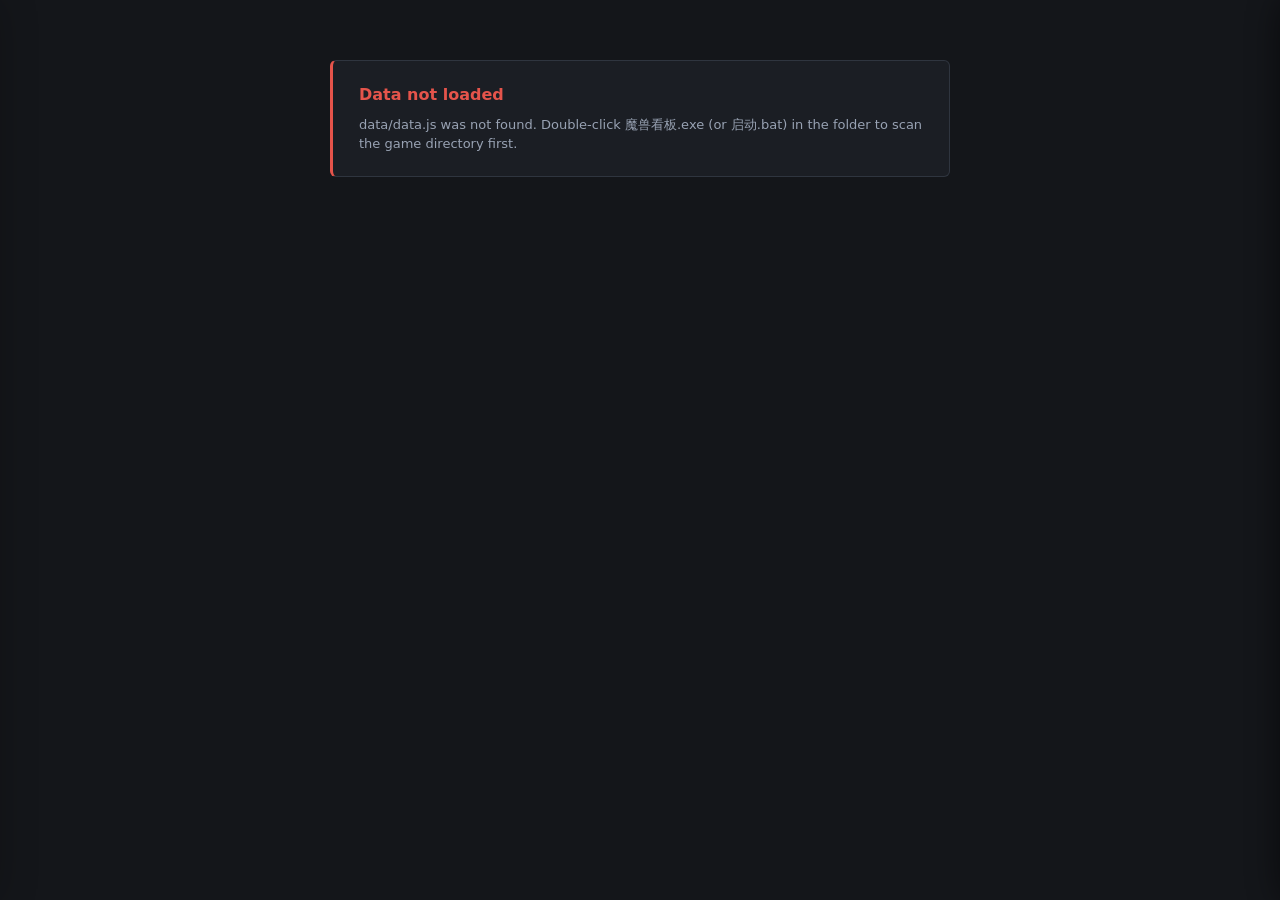
==== index.html @ d09961d4 "发布 v1.20.2：修复 1.18–1.19 无法应用内更新与更新数据报错 v1.20.0 起发布包根目录多了 README.en.md，v1.18.0–v1.19.0 的更新器按自己的 白名单解析" ====
<!DOCTYPE html>
<html lang="zh-CN">
<head>
<meta charset="utf-8">
<!--
  ============================================================================
  DO NOT convert these scripts to ES modules.

  This page runs from file://, where module scripts are fetched with CORS
  semantics against an opaque origin and are hard-blocked. `fetch`, XHR, Web
  Workers and Service Workers are blocked for the same reason. Classic
  <script src> is a no-CORS subresource load and is the only thing that works.

  Also: <meta charset="utf-8"> must stay the FIRST element in <head>. file://
  serves no Content-Type header, so a script with no charset is decoded using
  this document's encoding -- and on a zh-CN machine the fallback is GBK, which
  mojibakes every Chinese character in the data.
  ============================================================================
-->
<meta name="viewport" content="width=device-width, initial-scale=1">
<meta id="application-version" name="application-version" content="1.20.2">
<title>WowAltBoard</title>
<!-- Chromium uses the page favicon as the --app= window's own icon, which is
     what the taskbar button and the title bar show. Without one, that window
     falls back to a generic browser icon. -->
<link rel="icon" type="image/svg+xml" href="app/icon.svg">
<!-- The launcher opens this page with --app=, and a Chromium app window paints
     its title bar from theme-color. applyThemeColor() in render.js rewrites the
     value on every theme/skin change; this initial one matches the default dark
     skin so the title bar is right on the very first paint, before JS runs. -->
<meta name="theme-color" content="#1b1e24">
<link rel="stylesheet" href="app/style.css">
<link rel="stylesheet" href="app/dashboard.css">
</head>
<body data-theme="dark">

<div id="fatal" style="display:none">
  <h2 id="fatal-title"></h2>
  <p id="fatal-detail"></p>
</div>

<div id="app">

  <header>
    <div class="header-brand">
      <img class="brand-icon" src="app/icon.svg" alt="" width="34" height="34">
      <div class="brand-copy">
        <h1>魔兽多角色看板</h1>
        <div class="meta">
          <span>扫描于 <b id="scan-time">-</b></span>
          <span id="season-info"></span>
          <span id="version-info" class="meta-plain"></span>
        </div>
      </div>
    </div>
    <nav class="header-actions" aria-label="看板工具">

      <!-- Auto-refresh reloads the page; the launcher (魔兽看板.exe) watches
           the SavedVariables files and re-runs the scan, so a /reload in game
           shows up here on the next tick. -->
      <label class="switch" id="autorefresh-wrap" title="默认每 5 秒检查扫描结果，有新数据才刷新；打开详情或编辑设置时暂缓。游戏中请先 /reload，启动器需保持运行。">
        <input type="checkbox" id="autorefresh">
        <span>自动</span>
      </label>
      <button type="button" id="btn-refresh" title="桌面版：手动扫描游戏存档，成功后刷新看板。游戏中请先 /reload；F5 仅重新载入页面。">刷新</button>

      <div class="seg" id="theme-seg" role="group" aria-label="明暗">
        <button type="button" data-theme-value="dark">深色</button>
        <button type="button" data-theme-value="light">浅色</button>
      </div>

      <button type="button" id="btn-vault">备份箱</button>
      <button type="button" id="btn-trends">周趋势</button>
      <button type="button" id="btn-bis" title="各专精毕业装备与热门天赋（数据在包里，不用联网）">毕业装备</button>
      <!-- Excel is what nearly everyone wants; CSV and 打印 sat in the header
           costing two slots for the rare case. Split button: primary action stays
           one click, the other two move behind the caret. -->
      <span class="split" id="export-split">
        <button type="button" id="btn-xlsx" title="导出为 Excel 工作簿（.xlsx）">导出 Excel</button>
        <button type="button" id="btn-export-more" class="split-more" title="其它导出方式"
                aria-haspopup="menu" aria-expanded="false">▾</button>
        <div class="menu" id="export-menu" role="menu" hidden>
          <button type="button" id="btn-csv" role="menuitem">导出 CSV</button>
          <button type="button" id="btn-print" role="menuitem">打印 / PDF</button>
        </div>
      </span>
      <!-- Populated by AE.renderLayoutPicker(); stays hidden until at least one
           layout has been saved, so it costs nothing for people who never use it. -->
      <span class="pick" id="layout-pick-wrap" style="display:none">
        <select id="layout-pick" title="布局方案"></select>
      </span>
      <button type="button" id="btn-settings">设置</button>
    </nav>
  </header>

  <div id="warnings" style="display:none">
    <b>注意　</b><span id="warning-text"></span>
    <button type="button" id="warning-close" title="关闭提示">×</button>
  </div>

  <div id="update-banner" style="display:none">
    <b>更新　</b><span id="update-text"></span>
    <a id="update-link" target="_blank" rel="noopener noreferrer">打开发布页</a>
    <button type="button" id="update-close" title="关闭提示">×</button>
  </div>

  <section class="overview" aria-label="当前筛选概览">
    <div class="overview-intro"><span class="eyebrow">角色总览</span><h2>每个角色，进度尽在掌握</h2><p>以下统计跟随当前筛选 · 数据来自本地插件存档</p></div>
    <div class="overview-stat"><span>显示角色</span><strong id="overview-count">—</strong><small id="overview-total">当前筛选</small></div>
    <div class="overview-stat reward-stat"><span>宝库待领取</span><strong id="overview-rewards">—</strong><small>有奖励可领取的角色</small></div>
    <div class="overview-stat"><span>本周大秘境</span><strong id="overview-runs">—</strong><small>已完成次数合计</small></div>
    <div class="overview-stat"><span>最高大秘境评分</span><strong id="overview-rating">—</strong><small>当前显示角色的最高值</small></div>
  </section>

  <div class="board-toolbar">
    <div class="board-heading"><h2>角色看板</h2><span>横向对比 · 点击角色查看详情</span></div>
    <div class="board-filters">
      <label class="board-search"><span aria-hidden="true">⌕</span><input type="search" id="board-search" placeholder="搜索角色、服务器、职业或账号" aria-label="搜索角色、服务器、职业、公会或账号"><kbd aria-hidden="true">/</kbd></label>
    </div>
  </div>
  <div id="grid-wrap" tabindex="0" role="region" aria-label="角色数据表，可横向滚动查看更多列">
    <table id="grid"></table>
  </div>

  <!-- 筛选把角色全过滤光时的空态（updateVisibility 切换）。表头还在、表体全空
       的表格看不出是筛选空了还是坏了；footer 那行小字不够醒目。 -->
  <div id="empty-hint" style="display:none">
    <b>当前筛选下一个角色都没有显示</b>
    <span id="empty-hint-text"></span>
    <button type="button" id="empty-open-filter">打开筛选设置</button>
  </div>

  <footer>
    <span id="footer-info"></span>
    <span class="spacer"></span>
    <span>点击任意角色查看详情　·　点击表头排序</span>
  </footer>

</div>

<!-- One backdrop for every slide-over panel: it is what makes "click outside to
     close" work without hit-testing. -->
<div id="backdrop"></div>
<div id="toasts"></div>

<aside id="panel">
  <div class="panel-head">
    <h2>设置</h2>
    <span class="sub2"></span>
    <button type="button" id="panel-close">关闭</button>
  </div>
  <!-- Rendered by renderPanelTabs(); outside #panel-body because
       buildSettingsPanel() clears that on every rebuild. -->
  <div id="panel-tabs"></div>
  <div id="panel-body"></div>
</aside>

<aside id="drawer">
  <div class="panel-head">
    <h2 id="drawer-title"></h2>
    <span class="sub2" id="drawer-sub"></span>
    <button type="button" id="drawer-close">关闭</button>
  </div>
  <div id="drawer-body"></div>
</aside>

<aside id="trend">
  <div class="panel-head">
    <h2>周趋势</h2>
    <span class="pick">
      <select id="trend-metric">
        <option value="rating">大秘境评分</option>
        <option value="ilvl">装等</option>
        <option value="runs">本周完成本数</option>
        <option value="vault">宝库解锁</option>
        <option value="map">藏宝图</option>
        <option value="gold">金币</option>
      </select>
    </span>
    <button type="button" id="trend-close">关闭</button>
  </div>
  <div id="trend-body"></div>
</aside>

<aside id="vault">
  <div class="panel-head">
    <h2>备份箱</h2>
    <span class="sub2">插件导入 / 导出串</span>
    <button type="button" id="vault-close">关闭</button>
  </div>
  <div id="vault-body"></div>
</aside>

<aside id="bis">
  <div class="panel-head">
    <h2 id="bis-title">毕业装备</h2>
    <span class="sub2" id="bis-sub"></span>
    <button type="button" id="bis-close">关闭</button>
  </div>
  <div id="bis-body"></div>
</aside>

<!-- Capability probe: turns every browser assumption into a runtime fact. -->
<script>
window.__AE_PROBE = {};
window.__AE_PROBE.encoding = document.characterSet;
window.__AE_PROBE.storage = (function () {
  try {
    localStorage.setItem('__ae_probe', '1');
    localStorage.removeItem('__ae_probe');
    return true;
  } catch (e) { return false; }
})();
</script>

<!-- Generated data. Loaded before the app so a missing file is detectable. -->
<script src="data/data.js" charset="utf-8"></script>
<script src="data/settings.js" charset="utf-8"></script>
<script src="data/manifest.js" charset="utf-8"></script>
<!-- Optional: BagSync SavedVariables, the only source of profession data.
     Empty (or absent) when BagSync is not installed -- the 专业 columns then
     never get built. See tools/config.json -> readBagSync. -->
<script src="data/bagsync.js" charset="utf-8"></script>

<!-- Application, in dependency order. Classic scripts only. -->
<script src="app/version.js" charset="utf-8"></script>
<!-- 界面语言：引擎先加载，英文目录随后；两者都在任何渲染发生之前。
     目录文件只赋值 window.AE_I18N_EN，不依赖加载顺序以外的约定。 -->
<script src="app/i18n.js" charset="utf-8"></script>
<script src="app/i18n-en.js" charset="utf-8"></script>
<script src="app/lua-parser.js" charset="utf-8"></script>
<script src="app/toast.js" charset="utf-8"></script>
<script src="app/tip.js" charset="utf-8"></script>
<!-- 暴雪 DB2 的职业 / 专精中文名（2.2 KB，labels.js 依赖它，必须在前面）。
     由 tools/fetch-class-names.js 生成，是 13 个职业名和 54 个专精名的权威来源。 -->
<script src="app/class-names.js" charset="utf-8"></script>
<script src="app/labels.js" charset="utf-8"></script>
<script src="app/model.js" charset="utf-8"></script>
<script src="app/settings.js" charset="utf-8"></script>
<script src="app/columns.js" charset="utf-8"></script>
<script src="app/render.js" charset="utf-8"></script>
<script src="app/panel.js" charset="utf-8"></script>
<script src="app/drag.js" charset="utf-8"></script>
<script src="app/layouts.js" charset="utf-8"></script>
<script src="app/history.js" charset="utf-8"></script>
<script src="app/vault.js" charset="utf-8"></script>
<!-- app/bis-data.js 和 app/talent-data.js 不在这里：加起来 ~670 KB，只有点开
     「毕业装备」才按需加载（见 app/bis.js 的 loadDataFile）。 -->
<!-- 天赋串解码器。7 KB，随包同步加载 —— 它是 bis.js 天赋页的硬依赖，
     懒加载只会让天赋页多一次「先画错再换掉」。 -->
<script src="app/talent-decode.js" charset="utf-8"></script>
<script src="app/app-updates.js" charset="utf-8"></script>
<script src="app/bis.js" charset="utf-8"></script>
<script src="app/export.js" charset="utf-8"></script>
<script src="app/dashboard.js" charset="utf-8"></script>
<script src="app/main.js" charset="utf-8"></script>

</body>
</html>
---- app/style.css ----
/* WowAltBoard - app/style.css */

/* --font, --table-size, --ui-size, --accent and --bg are set at runtime from the
   settings (see applyAppearance in render.js), so a skin/font/size change is one
   style recalculation rather than a re-render. */
:root {
  --font: "Microsoft YaHei UI", "Microsoft YaHei", "PingFang SC", "Segoe UI", system-ui, sans-serif;
  --table-size: 12px;
  --ui-size: 13px;
}

:root {
  /* The <option> popup is drawn by the OS, not by this stylesheet. Without this
     it comes up white on a dark page, which is exactly what made the layout
     picker look pasted in from another program. */
  color-scheme: dark;
  --bg: #14161a;
  --bg2: #1b1e24;
  --bg3: #22262e;
  --line: #2f353f;
  --fg: #dfe4ec;
  --fg2: #98a2b3;
  --fg3: #6b7480;
  --accent: #4aa3ff;
  --good: #46c46d;
  --warn: #e5a13a;
  --bad: #e5544b;
  --todo: #8a94a6;
  --alliance: #6aa9ff;
  --horde: #e06666;
  --row-hover: #262b34;
  --reward: #2a3524;
  /* Mythic+ completed-key tiers: <10 / 10–11 / 12–15 / 16+. */
  --mplus-low: #58a6ff;
  --mplus-mid: #4fd1c5;
  --mplus-high: #b794f4;
  --mplus-peak: #f2c94c;
}

/* Skins tint the neutral surfaces; light/dark stays a separate axis, so four
   skins give eight looks. --bg and --accent come from JS. */
body[data-skin="jade"]   { --bg2: #141d19; --bg3: #1a2620; --line: #294036; --row-hover: #1f2f28; --reward: #22331f; }
body[data-skin="amber"]  { --bg2: #1f1a13; --bg3: #2a2318; --line: #423526; --row-hover: #2f2718; --reward: #2f2c17; }
body[data-skin="violet"] { --bg2: #1c1829; --bg3: #262038; --line: #3b3357; --row-hover: #2a2440; --reward: #262f22; }

body[data-theme="light"] {
  color-scheme: light;
  --bg: #f6f7f9;
  --bg2: #ffffff;
  --bg3: #eef0f4;
  --line: #d6dae1;
  --fg: #1d2430;
  --fg2: #5a6472;
  --fg3: #8b94a2;
  --accent: #1f6fd0;
  --good: #1f8b45;
  --warn: #a86a10;
  --bad: #c0392b;
  --todo: #7a838f;
  --alliance: #1f5fbf;
  --horde: #b03030;
  --row-hover: #e8ecf2;
  --reward: #eaf5e2;
  --mplus-low: #1565c0;
  --mplus-mid: #087f8c;
  --mplus-high: #7b3fb4;
  --mplus-peak: #9a6700;
}
body[data-theme="light"][data-skin="jade"]   { --bg2: #ffffff; --bg3: #eaf3ee; --line: #cddbd3; --row-hover: #e2efe8; }
body[data-theme="light"][data-skin="amber"]  { --bg2: #ffffff; --bg3: #f5efe4; --line: #ded2be; --row-hover: #f1e8d8; }
body[data-theme="light"][data-skin="violet"] { --bg2: #ffffff; --bg3: #f0ecf8; --line: #d6cdea; --row-hover: #e9e3f6; }

* { box-sizing: border-box; }

html, body {
  margin: 0;
  padding: 0;
  height: 100%;
  overflow: hidden;
  background: var(--bg);
  color: var(--fg);
  font: var(--ui-size)/1.45 var(--font);
}

/* Fill the viewport so the footer sits at the bottom and the table gets all the
   remaining space, instead of leaving a dead band under a short table. */
body { display: flex; flex-direction: column; }
#app { flex: 1; display: flex; flex-direction: column; min-height: 0; }

/* ------------------------------------------------------------------- chrome */

header {
  display: flex;
  align-items: center;
  /* **必须允许换行。** header 有 11 个可见项，自然宽约 1140px（存过布局方案后
     约 1320px）。body 是 overflow:hidden，所以不换行就既没有横向滚动条、也没有
     第二个入口 —— 1366×768 开 175% 缩放（→781 CSS px）时排在最后的「设置」会被
     推出视口右缘裁掉，而列显隐 / 筛选 / 外观 / 布局 / 数据源全在那个面板里。 */
  flex-wrap: wrap;
  row-gap: 6px;
  gap: 14px;
  padding: 8px 14px;
  background: var(--bg2);
  border-bottom: 1px solid var(--line);
  flex: none;
  z-index: 40;
}

header h1 {
  margin: 0;
  font-size: 15px;
  font-weight: 600;
  letter-spacing: .3px;
}

header .meta {
  color: var(--fg2);
  font-size: 12px;
  display: flex;
  gap: 12px;
}

header .spacer { flex: 1; }

button {
  background: var(--bg3);
  color: var(--fg);
  border: 1px solid var(--line);
  border-radius: 4px;
  padding: 5px 11px;
  cursor: pointer;
  font: inherit;
  font-size: 12px;
}
button:hover { border-color: var(--accent); color: var(--accent); }
button.mini { padding: 2px 8px; font-size: 11px; }
button.danger:hover { border-color: var(--bad); color: var(--bad); }

#warnings {
  padding: 6px 14px;
  background: color-mix(in srgb, var(--warn) 14%, var(--bg2));
  border-bottom: 1px solid var(--line);
  color: var(--warn);
  font-size: 12px;
  display: flex;
  align-items: center;
  gap: 4px;
}
#warnings #warning-text { flex: 1; }
#warning-close {
  background: transparent;
  border: 0;
  color: var(--warn);
  font-size: 17px;
  line-height: 1;
  padding: 0 6px;
  cursor: pointer;
}
#warning-close:hover { color: var(--fg); }

#version-info { color: var(--fg3); }

/* Same shape as the 注意 banner, tinted with the accent so an update reads as
   news rather than a problem. */
#update-banner {
  padding: 6px 14px;
  background: color-mix(in srgb, var(--accent) 13%, var(--bg2));
  border-bottom: 1px solid var(--line);
  color: var(--accent);
  font-size: 12px;
  display: flex;
  align-items: center;
  gap: 8px;
  flex: none;
}
#update-banner #update-text { flex: 1; }
#update-banner a {
  color: var(--accent);
  text-decoration: none;
  border: 1px solid var(--accent);
  border-radius: 3px;
  padding: 1px 8px;
}
#update-banner a:hover { background: var(--accent); color: #fff; }
#update-close {
  background: transparent;
  border: 0;
  color: var(--accent);
  font-size: 17px;
  line-height: 1;
  padding: 0 6px;
  cursor: pointer;
}
#update-close:hover { color: var(--fg); }

#fatal {
  margin: 60px auto;
  max-width: 620px;
  padding: 22px 26px;
  background: var(--bg2);
  border: 1px solid var(--line);
  border-left: 3px solid var(--bad);
  border-radius: 6px;
}
#fatal h2 { margin: 0 0 10px; font-size: 16px; color: var(--bad); }
#fatal p { margin: 0; color: var(--fg2); white-space: pre-wrap; }

/* -------------------------------------------------------------------- table */

#grid-wrap {
  overflow: auto;
  /* 60 columns plus sticky cells: without paint containment Chromium repaints
     the whole table on every horizontal scroll tick. */
  contain: paint;
  flex: 1;
  min-height: 0;
}

table#grid {
  border-collapse: separate;
  border-spacing: 0;
  table-layout: fixed;
  font-size: var(--table-size);
}

#grid th, #grid td {
  padding: 3px 6px;
  border-right: 1px solid var(--line);
  border-bottom: 1px solid var(--line);
  white-space: nowrap;
  overflow: hidden;
  text-overflow: ellipsis;
}

#grid thead th {
  position: sticky;
  background: var(--bg3);
  color: var(--fg2);
  font-weight: 600;
  cursor: pointer;
  user-select: none;
  z-index: 20;
}
#grid thead tr.group-band th {
  top: 0;
  z-index: 25;
  text-align: left;
  color: var(--fg);
  background: var(--bg2);
  cursor: default;
  font-size: 11px;
  letter-spacing: 1px;
  overflow: visible;
}
/* ---- settings tab strip -------------------------------------------------- */
#panel-tabs {
  display: flex;
  gap: 4px;
  padding: 8px 14px 0;
  border-bottom: 1px solid var(--line);
  background: var(--bg2);
  flex: none;
  flex-wrap: wrap;
}
#panel-tabs button.tab {
  border: 1px solid transparent;
  border-bottom: 0;
  border-radius: 4px 4px 0 0;
  background: transparent;
  color: var(--fg2);
  padding: 5px 10px;
  font-size: 12px;
  position: relative;
  top: 1px;
}
#panel-tabs button.tab:hover { color: var(--fg); background: var(--bg3); }
/* The active tab joins the content below it: same background as the body, and
   its bottom border is punched out by the panel's own border line. */
#panel-tabs button.tab.on {
  background: var(--bg2);
  color: var(--accent);
  border-color: var(--line);
  box-shadow: 0 1px 0 0 var(--bg2);
  font-weight: 600;
}

/* ---- saved layout rows (settings panel) ---------------------------------- */
.layout-row {
  display: flex;
  align-items: center;
  gap: 8px;
  padding: 3px 0;
  font-size: 12px;
}
.layout-row.on .layout-name { color: var(--accent); font-weight: 600; }
.layout-name { flex: 1; min-width: 0; overflow: hidden; text-overflow: ellipsis; white-space: nowrap; }
.layout-btns { display: flex; gap: 4px; flex: none; }
.layout-scope {
  flex: none;
  font-size: 10.5px;
  color: var(--fg3);
  border: 1px solid var(--line);
  border-radius: 3px;
  padding: 0 5px;
  white-space: nowrap;
}

/* The layout picker sits in among the header buttons, so it has to read as one
   of them. A stock <select> here looked like it came from a different program:
   OS chrome, OS arrow, OS colours. appearance:none strips all that, and the
   chevron is drawn with a border triangle on the wrapper -- no image, no data
   URI, and it inherits currentColor so it follows the hover state and both
   themes for free. */
.pick { position: relative; display: inline-flex; align-items: center; }
.pick > select {
  appearance: none;
  -webkit-appearance: none;
  background: var(--bg3);
  color: var(--fg);
  border: 1px solid var(--line);
  border-radius: 4px;
  padding: 5px 24px 5px 11px;
  font: inherit;
  font-size: 12px;
  cursor: pointer;
  max-width: 170px;
  text-overflow: ellipsis;
}
.pick > select:hover { border-color: var(--accent); color: var(--accent); }
.pick > select:focus-visible { outline: 1px solid var(--accent); outline-offset: 1px; }
.pick::after {
  content: '';
  position: absolute;
  right: 9px;
  width: 0;
  height: 0;
  border-left: 3.5px solid transparent;
  border-right: 3.5px solid transparent;
  border-top: 4px solid currentColor;
  color: var(--fg2);
  pointer-events: none;
}
.pick:hover::after { color: var(--accent); }

/* In a panel header the picker replaces the .sub2 spacer, so it has to do that
   job too -- otherwise 关闭 slides left to sit against it. align-self because
   .panel-head aligns on the baseline, which a styled <select> does not share. */
.panel-head .pick { margin-right: auto; align-self: center; }

/* ---- header drag-to-reorder (app/drag.js) --------------------------------
   grab rather than pointer on the band row: it has nothing to sort, so the only
   thing a press does there is move the group. The column row keeps pointer,
   because clicking it still sorts and that is the commoner action. */
#grid thead tr.group-band th[data-group] { cursor: grab; }
body.dragging-header, body.dragging-header #grid thead th { cursor: grabbing; }
body.dragging-header { user-select: none; }
#grid thead th.drag-src { opacity: .4; }
#grid thead th.drop-before { box-shadow: inset 3px 0 0 var(--accent); }
#grid thead th.drop-after { box-shadow: inset -3px 0 0 var(--accent); }

/* Sticky label so a very wide group (36 currency columns) still shows its name
   when scrolled horizontally. */
#grid thead tr.group-band th .band-label {
  position: sticky;
  left: 140px;
  display: inline-block;
  padding: 0 4px;
  background: var(--bg2);
}
#grid thead tr:nth-child(2) th { top: 24px; }

#grid thead th:hover { color: var(--accent); }
#grid thead th.sorted-asc  span::after { content: " ▲"; color: var(--accent); font-size: 9px; }
#grid thead th.sorted-desc span::after { content: " ▼"; color: var(--accent); font-size: 9px; }

/* Sticky first column so the character name stays visible across 60 columns. */
#grid th.sticky-col, #grid td.sticky-col {
  position: sticky;
  left: 0;
  z-index: 22;
  background: var(--bg2);
}
#grid thead th.sticky-col { z-index: 30; background: var(--bg3); }

#grid tbody tr:hover td { background: var(--row-hover); cursor: pointer; }
#grid tbody tr:hover td.sticky-col { background: var(--row-hover); }
#grid tbody tr.has-reward td.sticky-col { background: var(--reward); }

.char-name { font-weight: 600; }
td.empty { color: var(--fg3); }
td.num, .num { font-variant-numeric: tabular-nums; }
td.strong { font-weight: 700; color: var(--fg); }
td.good { color: var(--good); }
td.todo { color: var(--todo); }
td.full { color: var(--good); font-weight: 600; }
td.partial { color: var(--warn); }
/* Per-dungeon M+ cells keep difficulty color even when the run was overtime;
   the trailing minus and tooltip still carry the timing result. */
td.mp-level-low { color: var(--mplus-low); }
td.mp-level-mid { color: var(--mplus-mid); }
td.mp-level-high { color: var(--mplus-high); }
td.mp-level-peak { color: var(--mplus-peak); }
td.mp-level-low .sub, td.mp-level-mid .sub,
td.mp-level-high .sub, td.mp-level-peak .sub { color: currentColor; opacity: .78; }
td.overtime:not(.mp-level-low):not(.mp-level-mid):not(.mp-level-high):not(.mp-level-peak) {
  color: var(--bad);
}
td.stale { color: var(--fg3); }
td.alliance { color: var(--alliance); }
td.horde { color: var(--horde); }

.sub { color: var(--fg2); font-size: 10px; margin-left: 3px; }
.hint { color: var(--fg3); font-size: 10px; margin-left: 3px; }

.badge {
  display: inline-block;
  margin-left: 4px;
  padding: 0 4px;
  border-radius: 3px;
  font-size: 10px;
  line-height: 15px;
  vertical-align: middle;
}
.badge.warn { background: var(--warn); color: #1a1200; }
.badge.bad  { background: var(--bad);  color: #fff; }

/* vault: a segmented bar rather than dots -- reads as progress, scales with the
   cell, and each segment can show a partial fill. */
.vault-count { font-variant-numeric: tabular-nums; }
.vbar {
  display: inline-flex;
  gap: 2px;
  margin-left: 5px;
  vertical-align: middle;
  width: 30px;
}
.vseg {
  flex: 1;
  height: 8px;
  border-radius: 2px;
  background: var(--bg);
  border: 1px solid var(--line);
  position: relative;
  overflow: hidden;
}
.vseg.on { background: var(--good); border-color: var(--good); }
.vseg.part { border-color: var(--warn); }
.vfill {
  position: absolute;
  left: 0; top: 0; bottom: 0;
  background: var(--warn);
  opacity: .55;
}

td.armor-0 { color: #c9d3e0; }  /* 板甲 */
td.armor-1 { color: #b58f5a; }  /* 锁甲 */
td.armor-2 { color: #c68b4e; }  /* 皮甲 */
td.armor-3 { color: #8fa8d8; }  /* 布甲 */

footer {
  padding: 6px 14px;
  border-top: 1px solid var(--line);
  background: var(--bg2);
  color: var(--fg2);
  font-size: 12px;
  display: flex;
  gap: 16px;
  flex: none;
}
footer .spacer { flex: 1; }

/* 筛选全空时的空态（render.js 的 updateVisibility 切换）。表头还占着、表体
   全空的表格看不出是筛选空了还是坏了，footer 那行小字又不醒目 —— 给一张
   居中的说明卡和一个直达筛选页签的按钮。 */
#empty-hint {
  flex: none;
  margin: 30px auto;
  max-width: 540px;
  padding: 18px 22px;
  border: 1px dashed var(--line);
  border-radius: 8px;
  background: var(--bg2);
  text-align: center;
}
#empty-hint b { display: block; margin-bottom: 6px; font-size: 14px; }
#empty-hint span { display: block; color: var(--fg2); font-size: 12.5px; margin-bottom: 12px; }

#warnings { flex: none; }

/* ---------------------------------------------------------- settings panel */

#backdrop {
  position: fixed;
  inset: 0;
  z-index: 55;
  background: rgba(0, 0, 0, .38);
  opacity: 0;
  pointer-events: none;
  transition: opacity .16s ease-out;
}
#backdrop.on { opacity: 1; pointer-events: auto; }

#panel, #drawer, #trend, #vault, #bis {
  position: fixed;
  top: 0;
  bottom: 0;
  width: 380px;
  background: var(--bg2);
  border-right: 1px solid var(--line);
  z-index: 60;
  display: flex;
  flex-direction: column;
  transition: transform .16s ease-out;
}
#panel { left: 0; transform: translateX(-101%); }
#panel.open { transform: none; }
#drawer, #trend, #vault, #bis {
  right: 0;
  left: auto;
  width: 560px;
  border-right: 0;
  border-left: 1px solid var(--line);
  transform: translateX(101%);
}
#trend { width: min(900px, 92vw); }
#vault { width: min(760px, 94vw); }
#drawer.open, #trend.open, #vault.open, #bis.open { transform: none; }

#trend-body { overflow: auto; padding: 10px 14px 40px; flex: 1; }
table.trend th:first-child, table.trend td:first-child {
  position: sticky;
  left: 0;
  background: var(--bg2);
}
.delta { margin-left: 5px; font-size: 10.5px; }
.delta.up { color: var(--good); }
.delta.down { color: var(--bad); }

.panel-head {
  display: flex;
  align-items: baseline;
  gap: 10px;
  padding: 10px 14px;
  border-bottom: 1px solid var(--line);
  background: var(--bg3);
}
.panel-head h2 { margin: 0; font-size: 14px; }
.panel-head .sub2 { color: var(--fg2); font-size: 12px; flex: 1; }

/* Every slide-over body scrolls. #vault-body was missing here, so the 备份箱
   content just overflowed the panel with no way to reach the bottom of it. */
#panel-body, #drawer-body, #vault-body {
  overflow-y: auto;
  padding: 10px 14px 40px;
  flex: 1;
}

details.sec { border-bottom: 1px solid var(--line); padding: 6px 0; }
details.sec > summary {
  cursor: pointer;
  font-weight: 600;
  padding: 4px 0;
  color: var(--fg);
  font-size: 12.5px;
}
details.sec[open] > summary { color: var(--accent); }

label.chk {
  display: flex;
  align-items: center;
  gap: 6px;
  padding: 2px 0;
  cursor: pointer;
  font-size: 12px;
}
label.chk input { margin: 0; }

label.field {
  display: flex;
  align-items: center;
  gap: 8px;
  padding: 3px 0;
  font-size: 12px;
}
/* 「列」页签顶上的找列输入框。 */
.col-filter input { flex: 1; }
label.field > span { color: var(--fg2); flex: 1; }
label.field input, label.field select, .field select {
  background: var(--bg);
  color: var(--fg);
  border: 1px solid var(--line);
  border-radius: 3px;
  padding: 3px 6px;
  font: inherit;
  font-size: 12px;
  width: 150px;
}
div.field { display: flex; align-items: center; gap: 8px; padding: 3px 0; font-size: 12px; }
div.field > span { color: var(--fg2); flex: 1; }

.row-buttons { display: flex; flex-wrap: wrap; gap: 6px; padding: 6px 0; }

p.note {
  color: var(--fg3);
  font-size: 11.5px;
  margin: 4px 0 8px;
  line-height: 1.5;
}

.source-row {
  border: 1px solid var(--line);
  border-radius: 4px;
  padding: 6px 8px;
  margin-bottom: 6px;
  background: var(--bg);
}
.source-head { display: flex; align-items: center; gap: 6px; }
.source-head input.alias { flex: 1; }
.source-meta {
  display: flex;
  gap: 10px;
  color: var(--fg2);
  font-size: 11px;
  margin-top: 3px;
}
.source-flags { margin-top: 4px; }
.source-path {
  color: var(--fg3);
  font-size: 10px;
  margin-top: 3px;
  overflow: hidden;
  text-overflow: ellipsis;
  direction: rtl;
  text-align: left;
}

.col-group { margin-bottom: 6px; }
.col-group-head {
  display: flex;
  align-items: center;
  gap: 8px;
}
.col-group-head > label.chk { font-weight: 600; flex: 1; }
.col-group-btns { display: flex; gap: 4px; }
.col-list {
  padding-left: 20px;
  display: grid;
  grid-template-columns: 1fr 1fr;
  gap: 0 8px;
}

/* -------------------------------------------------------------- drawer body */

dl.kv {
  display: grid;
  grid-template-columns: 110px 1fr;
  gap: 2px 10px;
  margin: 0 0 14px;
  font-size: 12px;
}
dl.kv dt { color: var(--fg2); }
dl.kv dd { margin: 0; }

#drawer-body h3, #trend-body h3 {
  margin: 16px 0 6px;
  font-size: 13px;
  color: var(--accent);
  border-bottom: 1px solid var(--line);
  padding-bottom: 3px;
}
#drawer-body h4 { margin: 8px 0 3px; font-size: 12px; color: var(--fg); }

table.mini-table {
  width: 100%;
  border-collapse: collapse;
  font-size: 11.5px;
  margin-bottom: 10px;
}
table.mini-table th, table.mini-table td {
  text-align: left;
  padding: 2px 6px;
  border-bottom: 1px solid var(--line);
}
table.mini-table th { color: var(--fg2); font-weight: 600; }
table.mini-table td.num { text-align: right; font-variant-numeric: tabular-nums; }
table.mini-table td.empty { color: var(--fg3); }
table.mini-table td.overtime { color: var(--bad); }

/* 周趋势：周标签（表头）和它下面的数值**同一套对齐**，都居中 —— 原来
   表头跟 mini-table 走左对齐、数值走右对齐，一列里上下不齐。首列角色名
   仍左对齐。用 #trend-body 前缀压过 mini-table 的 td.num 规则，只影响
   周趋势这一张表，角色详情抽屉里的 mini-table 不动。 */
#trend-body th, #trend-body td { text-align: center; }
#trend-body th:first-child, #trend-body td:first-child { text-align: left; }

.vault-block, .raid-block { margin-bottom: 8px; }
.vault-slot {
  font-size: 11.5px;
  color: var(--fg2);
  padding: 1px 0 1px 10px;
  border-left: 2px solid var(--line);
}
.vault-slot.on { color: var(--fg); border-left-color: var(--good); }

.boss-list { display: flex; flex-wrap: wrap; gap: 4px; }
.boss {
  font-size: 11px;
  padding: 1px 6px;
  border: 1px solid var(--line);
  border-radius: 3px;
  color: var(--fg3);
}
.boss.killed { color: var(--good); border-color: var(--good); }

.prey-block { margin-bottom: 8px; }
.prey-list { display: flex; flex-wrap: wrap; gap: 3px; }
.prey {
  font-size: 10.5px;
  padding: 1px 5px;
  border: 1px solid var(--line);
  border-radius: 3px;
  color: var(--fg3);
}
.prey.done { color: var(--good); border-color: var(--good); }

/* -------------------------------------------------------------------- print */

@media print {
  header button, #panel, #drawer, #trend, #vault, #bis,
  #warnings { display: none !important; }
  #grid-wrap { overflow: visible; max-height: none; contain: none; }
  #grid thead th { position: static; }
  #grid th.sticky-col, #grid td.sticky-col { position: static; }
  /* **height/overflow 也得放开。** 上面把 #grid-wrap 的 overflow/max-height/contain
     都重置了，说明本意是让表格跨页流；但 html,body 那条 `height:100%; overflow:hidden`
     在打印里照旧生效，分页媒体里 body 正好一页高，表格溢出后被裁掉 ——
     40 个小号的看板只印得出第一页装得下的十几行，纸上还没有任何「还有后续」的提示。 */
  html, body { background: #fff; color: #000; height: auto; overflow: visible; }
  #app { height: auto; overflow: visible; }
}

/* -------------------------------------------------------------- 备份箱 vault */

#vault-body h4 { margin: 12px 0 4px; font-size: 12px; color: var(--fg2); }

.vault-add {
  display: flex;
  flex-direction: column;
  gap: 5px;
  padding: 6px 0 10px;
}
.vault-add input, .vault-add textarea {
  background: var(--bg);
  color: var(--fg);
  border: 1px solid var(--line);
  border-radius: 3px;
  padding: 5px 7px;
  font: inherit;
  font-size: 12px;
  width: 100%;
}
.vault-add textarea { min-height: 64px; resize: vertical; }
.vault-add button { align-self: flex-start; }

.vault-row {
  border: 1px solid var(--line);
  border-radius: 4px;
  padding: 7px 9px;
  margin-bottom: 8px;
  background: var(--bg);
}
.vault-head { display: flex; align-items: baseline; gap: 8px; }
.vault-sub { color: var(--fg3); font-size: 11px; }
.vault-text {
  width: 100%;
  min-height: 68px;
  max-height: 220px;
  resize: vertical;
  margin-top: 5px;
  background: var(--bg2);
  color: var(--fg2);
  border: 1px solid var(--line);
  border-radius: 3px;
  padding: 5px 7px;
  /* Export strings are long unbroken base64; a monospace font makes them
     scannable and stops the row from reflowing oddly. */
  font-family: Consolas, "Cascadia Mono", monospace;
  font-size: 11px;
  white-space: pre;
  overflow: auto;
}
.vault-status { color: var(--fg3); font-size: 11px; align-self: center; }
.vault-status.ok { color: var(--good); }

/* external profile links */
a.ext {
  color: var(--accent);
  text-decoration: none;
  font-size: 11px;
  border: 1px solid var(--line);
  border-radius: 3px;
  padding: 0 5px;
}
a.ext:hover { border-color: var(--accent); background: var(--bg3); }

/* ------------------------------------------------------- header switches */

label.switch {
  display: inline-flex;
  align-items: center;
  gap: 5px;
  font-size: 12px;
  color: var(--fg2);
  cursor: pointer;
  user-select: none;
}
label.switch:hover { color: var(--fg); }
#autorefresh-wrap input { margin: 0; }

/* Segmented control: two named states in one pill. Same visual language as the
   buttons next to it, so it does not read as a third kind of widget. */
.seg {
  display: inline-flex;
  border: 1px solid var(--line);
  border-radius: 4px;
  overflow: hidden;
}
.seg button {
  border: 0;
  border-radius: 0;
  background: var(--bg2);
  color: var(--fg2);
  padding: 5px 10px;
  font-size: 12px;
}
.seg button + button { border-left: 1px solid var(--line); }
.seg button:hover { color: var(--fg); background: var(--bg3); }
.seg button.on {
  background: var(--accent);
  color: #fff;
}
body[data-theme="light"] .seg button.on { color: #fff; }

/* Split button: primary action plus a caret that opens the rarely-used siblings.
   Built from the same button styles as the rest of the header so it does not
   read as a different kind of control. */
.split { position: relative; display: inline-flex; }
.split > button { border-radius: 0; }
.split > button:first-child { border-top-left-radius: 4px; border-bottom-left-radius: 4px; }
.split > button.split-more {
  border-top-right-radius: 4px;
  border-bottom-right-radius: 4px;
  border-left: 0;
  padding-left: 6px;
  padding-right: 6px;
  font-size: 10px;
}
.split > button.split-more[aria-expanded="true"] { color: var(--accent); border-color: var(--accent); }

.menu {
  position: absolute;
  top: calc(100% + 4px);
  right: 0;
  z-index: 70;
  display: flex;
  flex-direction: column;
  min-width: 100%;
  padding: 3px;
  gap: 2px;
  background: var(--bg2);
  border: 1px solid var(--line);
  border-radius: 4px;
  box-shadow: 0 6px 18px rgba(0, 0, 0, .35);
}
.menu[hidden] { display: none; }
.menu > button {
  border: 0;
  background: transparent;
  text-align: left;
  white-space: nowrap;
  padding: 5px 10px;
}
.menu > button:hover { background: var(--bg3); color: var(--fg); }

/* ------------------------------------------------------------- scrollbars */

/* Themed to match the rest of the chrome. The default Windows scrollbar is a
   light grey slab that looks pasted on in dark mode, and the table's horizontal
   bar is the most visible one on the page. */
/* The standard properties are for browsers WITHOUT ::-webkit-scrollbar (Firefox).
   In Chromium, setting scrollbar-width or scrollbar-color switches the element to
   the standard rendering path and makes every ::-webkit-scrollbar rule below it
   inert -- measured: webkit alone gives the 18px asked for, webkit plus
   `scrollbar-width: thin` gives 10px. A global `*` rule was silently capping
   every scrollbar in the app. */
@supports not selector(::-webkit-scrollbar) {
  * {
    scrollbar-width: thin;
    scrollbar-color: var(--accent) transparent;
  }
}

/* Tinted with --accent so the bar belongs to the current skin instead of looking
   like the OS default grey slab. Custom properties and color-mix both resolve
   inside these pseudo-elements (verified by sampling rendered pixels), so no JS
   is needed to keep them in step with the theme. */
::-webkit-scrollbar { width: 12px; height: 12px; }
::-webkit-scrollbar-track { background: transparent; }
::-webkit-scrollbar-thumb {
  background: color-mix(in srgb, var(--accent) 34%, var(--line));
  border-radius: 6px;
  /* Inset so the thumb reads as a floating bar rather than filling the gutter. */
  border: 3px solid transparent;
  background-clip: padding-box;
  min-height: 28px;
}
::-webkit-scrollbar-thumb:hover {
  background: color-mix(in srgb, var(--accent) 70%, var(--line));
  background-clip: padding-box;
}
::-webkit-scrollbar-thumb:active {
  background: var(--accent);
  background-clip: padding-box;
}
::-webkit-scrollbar-corner { background: transparent; }

/* The table's horizontal bar is the one control the user actually drags across a
   60-column table, so it gets a taller track, a visible channel and a stronger
   thumb. 12px was thin enough to be fiddly to grab. */
#grid-wrap::-webkit-scrollbar { height: 18px; width: 14px; }
#grid-wrap::-webkit-scrollbar-track {
  background: color-mix(in srgb, var(--accent) 6%, var(--bg3));
  border-top: 1px solid var(--line);
}
#grid-wrap::-webkit-scrollbar-thumb {
  background: color-mix(in srgb, var(--accent) 52%, var(--bg3));
  background-clip: padding-box;
  border: 4px solid transparent;
  border-radius: 9px;
  min-width: 44px;
}
#grid-wrap::-webkit-scrollbar-thumb:hover {
  background: color-mix(in srgb, var(--accent) 80%, var(--bg3));
  background-clip: padding-box;
  /* Thinner inset on hover = visibly fatter thumb, so the grab target grows
     under the cursor. */
  border-width: 3px;
}
#grid-wrap::-webkit-scrollbar-thumb:active {
  background: var(--accent);
  background-clip: padding-box;
  border-width: 2px;
}

/* ------------------------------------------------------------------ toasts */

#toasts {
  position: fixed;
  right: 16px;
  /* Clear of the footer so a toast never sits on top of the row count. */
  bottom: 44px;
  z-index: 90;
  display: flex;
  flex-direction: column;
  gap: 8px;
  align-items: flex-end;
  pointer-events: none;
}
.toast {
  pointer-events: auto;
  min-width: 260px;
  max-width: 460px;
  background: var(--bg2);
  border: 1px solid var(--line);
  border-left: 3px solid var(--accent);
  border-radius: 5px;
  padding: 9px 12px;
  box-shadow: 0 6px 20px rgba(0, 0, 0, .35);
  font-size: 12px;
  color: var(--fg);
  opacity: 0;
  transform: translateY(6px);
  transition: opacity .16s ease-out, transform .16s ease-out;
}
.toast.in { opacity: 1; transform: none; }
.toast.good { border-left-color: var(--good); }
.toast.bad { border-left-color: var(--bad); }
.toast .t-title { font-weight: 600; }
.toast .t-body { color: var(--fg2); margin-top: 2px; word-break: break-all; }
.toast .t-actions { display: flex; gap: 6px; margin-top: 7px; }
.toast button { padding: 2px 8px; font-size: 11px; }

/* --------------------------------------------------------------- tooltips */

/* Replaces the native title="" bubble -- see app/tip.js for why. Fixed, not
   absolute: coordinates come straight from clientX/clientY, so a scrolled
   table does not need an offset correction. */
#tip {
  position: fixed;
  left: 0;
  top: 0;
  display: none;
  z-index: 95;
  max-width: 420px;
  padding: 6px 9px;
  border: 1px solid var(--line);
  border-left: 3px solid var(--accent);
  border-radius: 4px;
  background: var(--bg2);
  color: var(--fg);
  font-size: 12px;
  line-height: 1.5;
  /* Long single-line tips (a decoded URL) must wrap rather than run off-screen. */
  white-space: normal;
  overflow-wrap: anywhere;
  box-shadow: 0 6px 20px rgba(0, 0, 0, .45);
  /* The box must never eat the hover it is describing. */
  pointer-events: none;
  opacity: 0;
  transition: opacity .09s ease;
}
#tip.in { opacity: 1; }
#tip .tip-head {
  font-weight: 600;
  margin-bottom: 2px;
}
body[data-theme="light"] #tip { box-shadow: 0 6px 20px rgba(0, 0, 0, .18); }

.update-box {
  border: 1px solid var(--line);
  border-radius: 4px;
  padding: 7px 9px;
  margin: 6px 0;
  background: var(--bg);
  font-size: 12px;
}
.update-box .hint2 {
  color: var(--fg3);
  font-size: 11px;
  margin-top: 3px;
  word-break: break-all;
}

/* ---------------------------------------------------------------- 毕业装备面板

   这个面板比其它抽屉宽（纵向长方形，一列部位从上往下排），所以它自己一档宽度。 */
/* 面板宽度（第 20 轮按实测调）。
 *
 * 原来写死 min(680px, 96vw)。天赋页在那个宽度下高 2494 px —— 三棵天赋树宽度是
 * 370 / 518 / 518，.tree-cols 是 flex-wrap，680 的内容区一行只放得下一棵，
 * 于是竖着排成 2494。而 1920 的屏上面板右边空着一大片。
 *
 * 实测（同一个专精，量的是 #bis-body 的 scrollHeight）：
 *   面板 680  → 页高 2494（一行一棵）
 *   面板 922  → 页高 2449（1280 屏，勉强放两棵，几乎没省）
 *   面板 984  → 页高 2103（1366 屏，370 + 518 并排）
 *   面板 1160 → 页高 2086（1920 屏）
 * 三棵全并排要 ~1440 的内容区，做不到 —— 所以这里能拿到的就是「少滚一屏」，
 * 宽屏收益明显，1280 上基本没有。写清楚是免得下次有人以为还能再压。
 *
 * 上限 1160 而不是铺满：72vw 让角色表留一条在左边（对照角色那个下拉要用它），
 * 而且和这个项目里另外两个面板一个量级（#trend 900、#vault 760）。
 * 用 clamp 不用媒体查询：能放几棵树是个**连续**的关系，
 * 断点会在 1279/1280 之间造出一个「宽 1 px 版面全变」的台阶。 */
#bis { width: clamp(320px, 84vw, 1160px); }
/* contain: content —— 面板每次点击都整块重建，而里面有三棵天赋树（各 ~33 个
   绝对定位的节点）。没有它的话浏览器要把这一块的布局和绘制放在整页的上下文里算;
   有了它，重建的影响被关在这个盒子内。和 #grid-wrap 上那句 contain: paint 同一个
   道理（那边是 60 列的表格横向滚动）。 */
#bis-body {
  overflow-y: auto;
  padding: 10px 14px 40px;
  flex: 1;
  contain: content;
}

/* 所有横向选择组用相同间距；组间距离仍由各自布局决定。 */
#bis :is(.bis-tabs, .bis-row, .bis-bar .seg, .lo-kind, .lo-pick, .tree-pick, .tree-src) {
  display: flex;
  flex-wrap: wrap;
  align-items: center;
  gap: 4px;
}
#bis .bis-bar .seg {
  border: 0;
  border-radius: 0;
  overflow: visible; /* 不裁切键盘焦点环。 */
}
#bis-body .bis-tabs {
  border-bottom: 1px solid var(--line);
  padding-bottom: 0;
  margin: -4px 0 10px;
}
/* 轻页签：文字 + 底部选中线。与复制/更新等实体按钮区分，不再用描边盒子。 */
#bis .bis-choice {
  display: inline-flex;
  align-items: center;
  justify-content: center;
  gap: 6px;
  box-sizing: border-box;
  min-height: 30px;
  padding: 5px 10px;
  border: 0;
  border-radius: 0;
  background: transparent;
  color: var(--fg2);
  font: inherit;
  font-size: 12px;
  font-weight: 600;
  line-height: 20px;
  cursor: pointer;
  box-shadow: none;
}
#bis .bis-choice:hover {
  color: var(--fg);
  background: var(--row-hover);
}
#bis .bis-choice.on {
  color: var(--accent);
  background: color-mix(in srgb, var(--accent) 7%, transparent);
  box-shadow: inset 0 -2px 0 var(--accent);
}
#bis .bis-choice:focus-visible { outline: 2px solid var(--accent); outline-offset: 2px; }
/* 职业名直接用职业色；浅色底混入前景色，避免牧师等浅色字消失。 */
#bis .bis-choice.cls { color: color-mix(in srgb, var(--class-color) 65%, var(--fg)); }
body[data-theme="light"] #bis .bis-choice.cls {
  color: color-mix(in srgb, var(--class-color) 35%, var(--fg));
}
#bis .bis-choice.mrb { justify-content: flex-start; padding-block: 7px; }

/* ---- 职业 / 专精选择 */
.bis-pick { margin-bottom: 10px; }
.bis-row {
  display: flex;
  flex-wrap: wrap;
  gap: 4px;
  margin-bottom: 5px;
}

/* ---- 视角切换 + 对照角色 */
.bis-bar {
  display: flex;
  align-items: center;
  gap: 12px;
  flex-wrap: wrap;
  margin-bottom: 8px;
}
.bis-bar .pick { display: inline-flex; align-items: center; gap: 5px; }
.bis-bar .pick label { color: var(--fg2); font-size: 11.5px; }

/* ---- 专精概要 */
.bis-meta {
  display: flex;
  flex-wrap: wrap;
  gap: 4px 14px;
  padding: 7px 9px;
  margin-bottom: 8px;
  background: var(--bg);
  border: 1px solid var(--line);
  border-radius: 4px;
}
.bis-meta .mcell { display: inline-flex; align-items: baseline; gap: 5px; }
.bis-meta .mcell label { color: var(--fg2); font-size: 11px; }
.bis-meta .mcell b { font-size: 12.5px; }

/* ---- 属性目标条 */
.bis-stats { margin-bottom: 10px; }
.bis-bars { display: flex; flex-direction: column; gap: 3px; }
.bar-row { display: flex; align-items: center; gap: 7px; font-size: 11.5px; }
.bar-row label { width: 34px; color: var(--fg2); flex: none; }
.bar-row .track {
  display: block;
  flex: 1;
  height: 9px;
  background: var(--bg);
  border: 1px solid var(--line);
  border-radius: 5px;
  overflow: hidden;
  position: relative;
}
/* 条子本身是 span，不写 display 的话它是 inline —— inline 元素的 width /
 * height 一律不生效，条子就永远是 0×0，只剩一个空壳外框。
 * 外面那个 .track 侥幸有尺寸，是因为它在 flex 容器里被 flex:1 撑成了 flex item；
 * 里面这个 .fill 没有那个运气，所以必须自己声明。 */
.bar-row .track .fill { display: block; height: 100%; opacity: .75; }
.bar-row b { width: 46px; text-align: right; color: var(--fg2); flex: none; font-weight: 600; }

/* ---- 部位列表：角色栈（第 21 轮，用户定的「像魔兽世界角色栏一样排列」）

   原来是一列 16 个部位竖着排：实战分布视角 145~225 行、最深的一格 29 行，整页约
   8 屏，而面板宽 1160px 右边空着一大片 —— 信息很多但一眼看不到几条。
   现在照游戏角色栏摆：左列 6 格（头 颈 肩 背 胸 腕）+ 右列 8 格（手 腰 腿 脚
   戒1 戒2 饰1 饰2）+ 武器一行。左列短两格（这份数据没有衬衣 / 战袍），那块空地
   放「装等对比」和「属性」两块汇总，也就是游戏里角色模型的位置。

   每格两行：第一行「你身上那件 + 装等差距」，第二行「首选 / 最热那件 + 插槽 · 轨道」。
   完整分布还在 DOM 里（.slot-list），默认收起来，点格子头展开。 */
.bis-slots { display: flex; flex-direction: column; gap: 7px; }
.bis-slots.doll {
  display: grid;
  /* 两列等宽。1fr 1fr 而不是 auto：格子里名字长短差很多，auto 会让两列宽度
     跟着最长那个名字跳，左右就对不齐了。 */
  grid-template-columns: 1fr 1fr;
  gap: 8px;
  align-items: start;
}
.doll-col { display: flex; flex-direction: column; gap: 7px; min-width: 0; }
/* 武器那一行跨两列，并排放主手 / 副手 —— 和游戏里一样在最下面。 */
.doll-row.weapons {
  grid-column: 1 / -1;
  display: grid;
  grid-template-columns: 1fr 1fr;
  gap: 8px;
  min-width: 0;
}
/* 窄窗口（半屏、小笔记本）退回一列，否则两列各 150px，名字全省略号。 */
@media (max-width: 760px) {
  .bis-slots.doll, .doll-row.weapons { grid-template-columns: 1fr; }
}
/* 汇总块放在左列底下时，去掉它自己的外边距，跟格子对齐。 */
.doll-col .bis-sum { margin: 0; }

/* ---- 「下面的树画哪一套」那一排（第 21 轮）。
   和 .tree-pick（英雄树选择条）一个形状，免得同一页上两排按钮长得不一样。 */
.tree-src { display: flex; align-items: center; gap: 8px; margin: 10px 0 4px; flex-wrap: wrap; }
.tree-src .lb { font-size: 11px; color: var(--fg2); }
.tree-src .note { font-size: 11px; color: var(--warn); }

/* ---- 每格第二行：首选 / 最热那一件 */
.slot-top {
  display: flex;
  align-items: center;
  gap: 6px;
  padding: 5px 10px;
  font-size: 12px;
  min-width: 0;
}
.slot-top .star { color: var(--accent); flex: none; }
.slot-top .use { color: var(--fg2); flex: none; min-width: 34px; }
.slot-top b {
  font-weight: 600;
  overflow: hidden;
  text-overflow: ellipsis;
  white-space: nowrap;
  min-width: 0;
}
.slot-top .sub { color: var(--fg2); flex: none; }
/* 收起时仍保留清晰的游戏图标，完整条目用 36px，摘要用 24px。 */
.slot-top .icon.sm { width: 24px; height: 24px; flex: none; line-height: 0; }
.slot-top .icon.sm img { width: 24px; height: 24px; border-radius: 3px; display: block; }
.slot-top .tag { font-size: 10px; padding: 0 5px; border-radius: 8px; border: 1px solid var(--line); color: var(--fg2); flex: none; }

/* ---- 完整分布：默认收起来，点格子头展开。
   **行少的格子（.flat）不折**：maxroll 一格最多 4 行（首选 + 替代），折起来只会把
   替代项藏掉；rio 里的瘦格子（副手这类 2~5 行）同理。 */
.slot-list { display: none; border-top: 1px solid var(--line); }
.slot.open .slot-list, .slot.flat .slot-list { display: block; }
.slot.flat .slot-head { cursor: default; }
/* 展开时给格子一个标记，免得「点了没反应」的错觉（分布可能很长，要滚才看得到）。 */
.slot.open { box-shadow: 0 0 0 1px var(--accent) inset; }
.slot {
  border: 1px solid var(--line);
  border-radius: 6px;
  background: var(--bg);
  overflow: hidden;
}
/* 「我身上这件」挂在 slot-head 里的 span 上，不是 .slot 本身 —— 写成 .slot.mine
   是个永远匹配不上的死规则，已经改掉。 */
.slot-head .mine {
  margin-left: auto;
  font-size: 11px;
  color: var(--fg2);
  max-width: 46%;
  overflow: hidden;
  text-overflow: ellipsis;
  white-space: nowrap;
}
.slot-head .mine.ok { color: var(--good); }
.slot-head .mine.empty { color: var(--fg3); font-style: italic; }
.slot-head {
  display: flex;
  align-items: baseline;
  /* 点格子头展开 / 收起完整分布（第 21 轮）。换行是必需的：一格只有半个面板宽，
     而这一行有部位名 + 样本量 + 你身上那件 + 装等差距四样东西。 */
  cursor: pointer;
  flex-wrap: wrap;
  gap: 6px 8px;
  padding: 6px 10px;
  background: var(--bg3);
  border-bottom: 1px solid var(--line);
}
.slot-head b { font-size: 13px; font-weight: 600; }
.slot-head .sub { color: var(--fg2); font-size: 11px; }
.slot-head .tag {
  margin-left: auto;
  font-size: 10.5px;
  padding: 1px 6px;
  border-radius: 8px;
  border: 1px solid var(--line);
  color: var(--fg2);
}
.slot-head .tag.ok { color: var(--good); border-color: var(--good); }
.slot-head .tag.no { color: var(--warn); border-color: var(--warn); }
/* 覆盖率徽章紧跟在部位名后面，所以要去掉上面那条 margin-left: auto ——
   两个元素都写 auto 的话剩余空间会被平分，「我身上这件」就不再贴右了。 */
.slot-head .tag.cov { margin-left: 0; font-size: 10px; }

/* 装等差距徽章。跟在「我身上这件」后面，所以也不能吃 margin-left: auto。
   三种状态三个颜色：落后用警告色（这是要行动的信号），持平和领先用淡色 ——
   领先不是好消息也不是坏消息（款式不对，属性搭配可能不一样），不该染成绿色。 */
.slot-head .tag.gap { margin-left: 6px; font-size: 10px; }
.slot-head .tag.gap.behind { color: var(--warn); border-color: var(--warn); }
.slot-head .tag.gap.ahead { color: var(--fg2); }
.slot-head .tag.gap.even { color: var(--fg3); }

/* ---- 单件装备 */
.item {
  display: flex;
  align-items: center;
  gap: 8px;
  padding: 6px 10px;
  border-top: 1px solid var(--line);
}
.item:first-child { border-top: 0; }
.item.have { background: var(--reward); }
/* 使用率最高的那一件。左边一道竖线，不改底色 —— 底色留给 .have，
   两个同时命中时才看得出区别。 */
.item.top { box-shadow: inset 2px 0 0 var(--accent); }
.item.top .im > b { font-weight: 600; }
.item .icon {
  width: 36px;
  height: 36px;
  flex: none;
  border-radius: 3px;
  border: 1px solid var(--line);
  object-fit: cover;
}
/* 图标文件是 56×56，缩到 36 显示。图标本身是 <img>，外面那个 .icon 是 span，
   所以边框走外层、尺寸两层都要给，否则加载完成前会撑出一格空白。 */
.item .icon img {
  width: 100%;
  height: 100%;
  display: block;
  border-radius: 2px;
}
.chip img { vertical-align: -3px; margin-right: 3px; border-radius: 2px; }
/* 没有图标数据时的占位块：底色 = 来源分类色，中间一个字。
   作用域放在 .icon 上而不是 .item .icon：格子头那条摘要行的图标容器
   是 icon sm，图片加载失败同样要换成占位块。 */
.icon.ph {
  display: inline-flex;
  align-items: center;
  justify-content: center;
  font-size: 12px;
  font-weight: 600;
  color: #0f1319;
}
.item .im { flex: 1; min-width: 0; }
/* 名称实际是直接子元素 b，不是 .n；与使用率里的 .n 分开。 */
.item .im > b {
  display: block;
  font-size: 13px;
  line-height: 1.45;
  font-weight: 500;
  white-space: nowrap;
  overflow: hidden;
  text-overflow: ellipsis;
}
.item .im .sub2 { display: block; color: var(--fg2); font-size: 11px; }
/* 装等的来源在 maxroll 视角里有两种（GearInsight 实测最高 / raider.io 榜上均值）。
   均值那一档画成虚下划线：提示里写着它是什么，但界面上也该有个「这个数不一样」
   的记号，不然两种数混在一列里看着是同一种。 */
.item .im .sub2.iv-rio { border-bottom: 1px dashed var(--line); display: inline-block; }
.item .im .sub2.iv-none { color: var(--fg3); font-style: italic; }
.item .im .stats {
  display: inline-flex; flex-wrap: wrap; gap: 2px 6px;
  margin-left: 4px; color: var(--fg2); font-size: 11px;
}
.item .usage { flex: none; width: 92px; }
/* 同 .bar-row .track：这两个也是 span，不声明 display 就都是 0×0（实测）。 */
.item .usage .track {
  display: block;
  height: 6px;
  background: var(--bg3);
  border-radius: 3px;
  overflow: hidden;
}
.item .usage .track .fill { display: block; height: 100%; background: var(--accent); opacity: .7; }
.item .usage .n { display: block; font-size: 10.5px; color: var(--fg2); text-align: right; }
/* maxroll 视角：这一列放名次徽章而不是使用率条。宽度沿用 .usage 的 92px，
 * 所以三个视角切换时右侧那一列不会左右跳。 */
.item .usage.rank { display: flex; justify-content: flex-end; align-items: center; }
.item .tag.bis { color: var(--good, #4caf50); border-color: var(--good, #4caf50); }
.item .tag.alt { color: var(--fg3); }
/* 部位标题上的「首选 N ・替代 M」。跟 .tag.cov 同一族，但它不是百分比，
 * 所以不套 .no 那个「覆盖率太低」的警告色。 */
.slot-head .tag.cov.mr { color: var(--fg2); }
/* 来源徽章（团本 / 钥石 / 套装转换…）的底样式。
 *
 * 这条以前是**漏的**：只写了 .tag.use 和 .tag.trk，没写 .item .tag 本身。
 * .slot-head .tag 是另一个祖先，管不到这里，所以来源徽章的 border-width 是 0，
 * 而 bis.js 里 badge.style.borderColor = catColor(cat) 只设了颜色 ——
 * 等于给一条不存在的边框上色，徽章一直是裸文字。
 *
 * flex/white-space 也必须在这里：来源标签最长的是「奇点声望任务」6 个字，
 * 不写 flex: none 它会被压缩，不写 nowrap 它会折行把整行撑高。
 */
.item .tag {
  flex: none;
  font-size: 10px;
  padding: 1px 5px;
  border-radius: 8px;
  border: 1px solid var(--line);
  color: var(--fg2);
  white-space: nowrap;
}
/* 「使用」= 主动使用类饰品，和来源徽章一个外形，只是文字固定。 */
.item .tag.use { color: var(--fg2); }
/* 升级轨道（「英雄 6/6」）。故意比来源标签淡一档：它是补充信息，
   不该跟来源分类抢注意力。 */
.item .tag.trk { color: var(--fg3); }

/* ---- 宝石 / 附魔 / 消耗品 */
.bis-extras { margin-top: 12px; }
.ench-row { display: flex; align-items: baseline; gap: 8px; font-size: 11.5px; padding: 2px 0; }
.ench-row label { width: 48px; color: var(--fg2); flex: none; }
.ench-row .ench { flex: 1; }
.ench-row .n { color: var(--fg2); }

/* ---- 天赋页 */
.bis-warn {
  border: 1px solid var(--warn);
  border-radius: 4px;
  padding: 7px 9px;
  margin-bottom: 10px;
  background: var(--bg);
  font-size: 12px;
}
.bis-warn b { color: var(--warn); }
.bis-warn pre.fmt {
  margin: 6px 0 0;
  padding: 7px 8px;
  background: var(--bg3);
  border: 1px solid var(--line);
  border-radius: 3px;
  font-size: 10.5px;
  line-height: 1.45;
  overflow-x: auto;
  color: var(--fg2);
}
.bis-bstats { margin-bottom: 10px; }
.chips { display: flex; flex-wrap: wrap; gap: 4px; margin: 4px 0; }
.chip {
  display: inline-flex;
  align-items: baseline;
  gap: 5px;
  padding: 2px 7px;
  border: 1px solid var(--line);
  border-radius: 10px;
  background: var(--bg);
  font-size: 11px;
}
.chip .n { color: var(--fg2); }
table.bis-tbl { border-collapse: collapse; width: 100%; font-size: 11.5px; }
table.bis-tbl th, table.bis-tbl td {
  text-align: left;
  padding: 3px 7px;
  border-bottom: 1px solid var(--line);
}
table.bis-tbl th { color: var(--fg2); font-weight: 600; }
.bis-encs { margin-top: 10px; }
.bis-tree { margin-top: 10px; }

/* 天赋导入串。串是 base64，长 70~120 字符（实测中位数 102），所以用等宽字体、
   允许换行 —— 和备份箱那个 .vault-text 一个道理，只是这里的串短得多，
   不需要 pre + 横向滚动，折行看全比拖动更省事。 */
.bis-loadout {
  border: 1px solid var(--line);
  border-radius: 4px;
  padding: 7px 9px;
  margin-top: 10px;
  background: var(--bg);
}
/* maxroll 那一套自己的导入串块。外观和下面 raider.io 那块一样，但**是两个类** ——
   bis-loadout 被测试按「每次渲染恰好一个」数着，共用会让计数翻倍。 */
.mr-loadout {
  border: 1px solid var(--line);
  border-radius: 4px;
  padding: 7px 9px;
  margin-top: 10px;
  background: var(--bg);
}

.lo-head { display: flex; align-items: baseline; gap: 8px; flex-wrap: wrap; }
.lo-head .n { color: var(--fg3); font-size: 11px; }
/* 「和上面的方案不是同一套」。这一块（raider.io 的可导入串）就摆在 maxroll 那套
   树的正下方，不标一句的话读起来像是「上面那套的导入串」—— 而两者是两套不同的
   天赋。用警告色而不是灰色：这是要避免误解，不是补充说明。 */
.lo-head .lo-warn {
  font-size: 10px;
  padding: 0 5px;
  border: 1px solid var(--warn);
  border-radius: 3px;
  color: var(--warn);
  white-space: normal;
}

/* 团本 / 大秘境（第 20 轮）。和 .lo-pick 分开一个类，是因为它俩层级不同：
 * 先选哪一类数据，再在那一类里选第几串。挨着放但中间留一道分隔线，
 * 免得看成同一排七八个按钮。 */
.lo-kind {
  display: flex; flex-wrap: wrap; gap: 4px; margin: 6px 0 0;
  padding-bottom: 6px; border-bottom: 1px solid var(--line);
}
.lo-pick { display: flex; flex-wrap: wrap; gap: 4px; margin: 6px 0; }
/* maxroll 那块的串框。外观和 .lo-text 一样，但**是两个类** ——
   lo-text 被测试按「每次渲染恰好一个」数着。 */
.mr-text,
.lo-text {
  width: 100%;
  resize: vertical;
  margin-top: 2px;
  background: var(--bg2);
  color: var(--fg2);
  border: 1px solid var(--line);
  border-radius: 3px;
  padding: 5px 7px;
  font-family: Consolas, "Cascadia Mono", monospace;
  font-size: 11px;
  /* 串里没有空格，anywhere 才会在字符中间断行；normal 会让它整串溢出。 */
  overflow-wrap: anywhere;
  word-break: break-all;
}
.lo-act { display: flex; flex-wrap: wrap; align-items: center; gap: 8px; margin-top: 5px; }
/* 关闭的原串详情与复制同一行，展开后占满本块；不改变面板宽度。 */
.bis-loadout, .mr-loadout { display: grid; grid-template-columns: minmax(0, 1fr) auto; column-gap: 12px; }
:is(.bis-loadout, .mr-loadout) > :is(.lo-head, .lo-kind, .lo-pick) { grid-column: 1 / -1; }
:is(.bis-loadout, .mr-loadout) > .lo-details { align-self: center; }
:is(.bis-loadout, .mr-loadout) > .lo-details[open] { grid-column: 1 / -1; }
@media (max-width: 760px) {
  :is(.bis-loadout, .mr-loadout) > :is(.lo-act, .lo-details) { grid-column: 1 / -1; }
}
.lo-details { margin-top: 5px; color: var(--fg2); font-size: 11px; }
.lo-details > summary { cursor: pointer; padding: 3px 0; }
.lo-details > summary:focus-visible { outline: 2px solid var(--accent); }
.tree-current { display: flex; align-items: center; flex-wrap: wrap; gap: 8px 12px; margin: 8px 0; padding: 8px 0; border-bottom: 1px solid var(--line); }
.tree-current .tree-identity { flex: 1 1 260px; min-width: 0; }
.tree-current .tree-identity b { font-size: 12px; overflow-wrap: anywhere; }
.tree-current .note { display: block; margin: 2px 0 0; }
.bis-source-list { list-style: none; padding: 0; margin: 8px 0; }
.bis-source-list li { display: flex; flex-wrap: wrap; gap: 4px 12px; padding: 5px 0; border-bottom: 1px solid var(--line); font-size: 11px; }
.bis-source-list .source-name { min-width: 150px; }
.bis-source-list .source-status { color: var(--fg2); }
.bis-source-list .source-caution { color: var(--warn); }
#bis .iv-label { margin-left: 6px; color: var(--fg2); font-size: 10px; font-weight: normal; }

.lo-act .n { color: var(--fg3); font-size: 11px; }

/* 「maxroll 这套不给导入串」那句说明。
   这里一度是一块和 .bis-loadout 一样的串框（显示 + 复制）。量过版本号之后
   整块删了：maxroll 的串版本号是 130，游戏只认 2，粘进去必然被拒 ——
   留一句话指向下面 raider.io 那块能导入的串，比留一个按钮诚实。 */
.mr-nostr {
  margin: 10px 0 0;
  padding: 6px 9px;
  border-left: 2px solid var(--line);
  color: var(--fg3);
  font-size: 11px;
  line-height: 1.6;
}

/* maxroll 的方案列表。名字是页面上原样的英文长句（实测最长 62 字符，
   中位 34），横排小按钮会挤成两行半读不出来，所以竖排一行一套。 */
.mr-builds { display: flex; flex-direction: column; gap: 4px; margin: 8px 0; }
.mrb {
  display: flex; align-items: baseline; gap: 8px; flex-wrap: wrap;
  text-align: left;
  /* 长名称仍独占一行；颜色、边框、选中态由 .bis-choice 统一管理。 */
}
.mrb .nm { flex: 1 1 auto; overflow-wrap: anywhere; }
.mrb .mt { display: flex; gap: 6px; flex-wrap: wrap; flex: 0 0 auto; }
.mrb .mt em { font-style: normal; color: var(--fg3); font-size: 11px; }
.mrb .mt em.hero { color: var(--accent); }
/* 「通用 N 处」：同一条串在 maxroll 页面上挂在 N 个小节下面。比点数更弱一档。 */
.mrb .mt em.many { color: var(--fg3); opacity: .8; }

/* 场景标签（单体 / AOE / 顺劈 / 多目标）。**可选** —— 实测 167 套方案里只有
   51 套有，因为 maxroll 只有一部分专精按场景分天赋。
   四个场景四个颜色，不是为了好看：用户在列表里找的就是「哪套是 AOE 的」，
   靠颜色扫比读字快。单体用暖色（集中），AOE / 多目标用冷色（分散）。 */
.mrb .mt em.scen, .note-row em.scen {
  font-style: normal; font-size: 10px;
  padding: 0 4px; border-radius: 3px;
  border: 1px solid currentColor;
  margin-left: 4px;
}
em.scen.st { color: var(--warn); }
em.scen.aoe { color: var(--accent); }
em.scen.cleave { color: var(--good); }
em.scen.multi { color: var(--accent); opacity: .8; }

/* 出手顺序 / 各首领·副本说明。正文是**英文原文**（首领名和技能名长在句子里，
   本机没有官方中文译名，编一个会让人照着游戏里不存在的名字去找）。
   所以这两块按「引文」排版：左边一道线，正文行高松一档，读长英文句子才不累。 */
.mr-prio, .mr-boss { margin-top: 10px; }
.mr-prio summary .ttl, .mr-boss summary .ttl { font-weight: 600; }
.note-row {
  padding: 5px 0 5px 9px;
  border-left: 2px solid var(--line);
  margin: 5px 0;
}
.note-row b { display: block; font-size: 12px; color: var(--fg); }
.note-row p.en {
  margin: 2px 0 0;
  font-size: 11.5px;
  line-height: 1.65;
  color: var(--fg2);
}

/* 天赋树。节点是绝对定位的方块，坐标由 app/bis.js 按网格算好写进 style，
   这里只管长相。方块宽 62px 是量出来的：3447 个天赋名里 2322 个正好 4 个字，
   而缩成 2 个字会有 496 个重名（「强化」能指两个不同天赋），所以必须放全名。 */
.tree-pick { display: flex; flex-wrap: wrap; align-items: center; gap: 4px; margin: 6px 0; }
.tree-pick .lb { color: var(--fg2); font-size: 11px; margin-right: 2px; }

.tree-cols { display: flex; flex-wrap: wrap; gap: 14px; align-items: flex-start; }
.tree-grid { flex: 0 0 auto; }
.tree-grid-head {
  display: flex; align-items: baseline; gap: 6px;
  margin: 0 0 4px; font-size: 12px;
}
.tree-grid-head .n { color: var(--fg2); font-size: 11px; }

.tree-canvas {
  position: relative;
  background: var(--bg);
  border: 1px solid var(--line);
  border-radius: 4px;
}

/* 连线：一个高 2px 的条，绕左端旋转到两点之间的角度。 */
.tree-edge {
  position: absolute;
  height: 2px;
  background: var(--line);
  transform-origin: 0 50%;
  pointer-events: none;
}
.tree-edge.on { background: var(--accent); opacity: .55; }

/* 62×50：图标 24 + 名字 22 + 上下内边距 2 刚好放下。
   高度是 tools\run-tests.js 的几何断言**读这里**取的（NODE_BOX），
   不是它自己写死的 —— 改这一行会连带改掉那组断言的期望值。
   同时 app/bis.js 的 CELL_H 要跟着走，否则行距不够、方块会上下叠。 */
.tnode {
  position: absolute;
  width: 62px; height: 50px;
  box-sizing: border-box;
  padding: 1px 2px;
  display: flex; flex-direction: column; align-items: center; justify-content: center;
  background: var(--bg2);
  border: 1px solid var(--line);
  border-radius: 3px;
  color: var(--fg3);
  cursor: default;
  overflow: hidden;
}
/* 天赋图标。游戏里天赋是靠图标认的，纯文字的树跟游戏里对不上。 */
.tnode .ti {
  width: 24px; height: 24px;
  border-radius: 2px;
  display: block; flex: 0 0 auto;
  /* 没点的天赋压暗，和游戏里一致；点了的恢复原色。 */
  filter: grayscale(1) brightness(.7);
}
.tnode.on .ti { filter: none; }
.tnode .nm {
  font-size: 10px; line-height: 1.1;
  text-align: center;
  max-height: 22px; overflow: hidden;
  word-break: break-all;
}
/* 点数徽章挪到右下角。放在流里会把总高顶到 58px、超出 50px 的框。 */
.tnode .r {
  position: absolute; right: 2px; bottom: 0;
  font-size: 9px; color: var(--fg3); line-height: 1.1;
  background: var(--bg2); border-radius: 2px; padding: 0 1px;
}
.tnode.on {
  background: var(--bg3);
  border-color: var(--accent);
  color: var(--fg);
}
.tnode.on .r { color: var(--accent); }
/* 二选一的节点用虚线边，和「点了/没点」是两个维度，不能都用颜色表示。 */
.tnode.ch { border-style: dashed; }
.bis-sum { margin: 0 0 7px; font-size: 12px; }
.bis-sum.gap-sum { color: var(--fg2); }
.bis-sum.gap-sum b { color: var(--fg); }
/* 汇总行里两边的平均装等。你的用中性色，推荐的用强调色 —— 一眼能看出
   「要往哪个数走」。不给「你」上警告色：落后本身不是错误状态。 */
.bis-sum.gap-sum b.iv-mine { color: var(--fg); }
.bis-sum.gap-sum b.iv-want { color: var(--accent); }
/* 「属性只有一边」那句说明。比装等汇总更弱一档：它是解释，不是读数。 */
.bis-sum.stat-note { color: var(--fg3); }
.bis-sum.stat-note b { color: var(--fg2); }
/* 差距徽章现在带两个装等（「289 → 331　差 42」），比原来宽，所以别再挤压它。 */
.slot-head .tag.gap { white-space: nowrap; }
.bis-sum .warn { color: var(--warn); font-weight: 600; }
.bis-foot { margin-top: 14px; color: var(--fg3); font-size: 11px; line-height: 1.6; }
/* 脚注下面那个「更新这些数据」入口（details，默认收起）。 */
.bis-upd { margin-top: 8px; }
.bis-upd .row-buttons { margin: 6px 0 2px; }

/* 树列分两行（第 20 轮）：英雄自己一行，职业 + 专精一行。
 * 见 app/bis.js 里 renderMrTree 那段注释 —— 让三棵一起 wrap 会排出
 * 「英雄 + 职业」一行、「专精」孤零零一行：两棵大小差一倍的凑一行，
 * 而同样大的那棵单独一行，看着像排版坏了。
 * 行间距用 margin 不用父级的 gap：.bis-tree 里还有别的东西（点数说明那一行），
 * 统一 gap 会把那些也顶开。 */
.tree-cols.main-row { margin-top: 14px; }

/* ---- 1.17.3 原布局上的显示优化：不改变面板宽度、装备栏顺序或天赋节点几何。 */
#bis button:focus-visible,
#bis [role="button"]:focus-visible,
#bis summary:focus-visible,
#bis select:focus-visible,
#bis textarea:focus-visible {
  outline: 2px solid var(--accent);
  outline-offset: 2px;
}
#bis .slot-head:focus-visible { outline-offset: -3px; }
#bis .slot-head[role="button"]::before {
  content: "";
  width: 5px; height: 5px;
  flex: none; align-self: center;
  border-right: 1.5px solid var(--fg2);
  border-bottom: 1.5px solid var(--fg2);
  transform: rotate(-45deg);
}
#bis .slot-head[aria-expanded="true"]::before { transform: rotate(45deg); }
#bis .slot-head[role="button"]:hover { background: var(--row-hover); }
#bis .item:not(.have):hover { background: var(--row-hover); }
#bis .item .icon {
  box-shadow: 0 1px 3px #0003;
  border-color: color-mix(in srgb, var(--fg2) 45%, var(--line));
}
/* 插槽与装等共用次行，避免名称独占一行后把每件装备撑成四行。 */
#bis .item .im > .tag.sock { float: right; margin-left: 4px; }
#bis .item .im .sub2 + .stats { margin-left: 0; }
#bis .item .im .sub2 { line-height: 1.5; font-variant-numeric: tabular-nums; }
#bis .item .usage { font-variant-numeric: tabular-nums; }
#bis .item .usage .n { margin-top: 3px; }
#bis .item .tag.bis { background: color-mix(in srgb, var(--good) 8%, var(--bg)); }
#bis .item .tag.alt { color: var(--fg2); }
#bis .bis-loadout, #bis .mr-loadout { border-radius: 6px; }
#bis .lo-head { line-height: 1.6; }
#bis .lo-head > b { font-size: 13px; }
#bis .lo-head .n, #bis .lo-act .n { color: var(--fg2); }
#bis .mr-text, #bis .lo-text { line-height: 1.5; }
#bis .mrb .mt em { color: var(--fg2); }
#bis .mrb .mt em.hero { color: var(--accent); }
#bis .mrb .mt em.scen.st { color: var(--warn); }
#bis .mrb .mt em.scen.aoe, #bis .mrb .mt em.scen.multi { color: var(--accent); }
#bis .mrb .mt em.scen.cleave { color: var(--good); }
#bis .tree-src { padding: 8px 0; border-top: 1px solid var(--line); }
#bis .tree-grid-head { padding: 4px 0; }
#bis .tree-canvas { border-radius: 6px; }
#bis .tnode { color: var(--fg2); }
#bis .tnode.on {
  color: var(--fg);
  background: color-mix(in srgb, var(--accent) 9%, var(--bg2));
  box-shadow: inset 0 0 0 1px color-mix(in srgb, var(--accent) 40%, transparent);
}
#bis .tnode:hover { border-color: var(--fg2); }
#bis .tnode.on:hover { border-color: var(--accent); }
#bis .tnode.on .r { background: var(--bg); font-weight: 600; }

/* Application updater stays within the existing settings width. */
.app-updates { padding: 12px 0; border-block: 1px solid var(--line); margin: 10px 0; }
.app-updates .update-auto { display:flex; align-items:center; gap:6px; margin-top:10px; font-size:12px; }
.app-updates .row-buttons { flex-wrap:wrap; }
---- app/dashboard.css ----
/* Dashboard polish. Screen-only so the existing multi-page print layout stays
   unchanged. Keep theme/skin and user font-size settings as the source of truth. */
.header-brand, .header-actions { display: flex; align-items: center; gap: 10px; }
.header-actions { flex-wrap: wrap; }
.brand-copy { min-width: 0; }
.brand-icon { flex: none; }

@media screen {
  #app { padding: 16px 18px 0; gap: 12px; min-width: 0; }
  header {
    padding: 0 0 2px;
    gap: 14px 24px;
    background: transparent;
    border: 0;
    justify-content: space-between;
  }
  .header-brand { gap: 12px; }
  .brand-icon {
    width: 40px; height: 40px; padding: 7px;
    background: var(--bg2);
    border: 1px solid var(--line);
    border-radius: 12px;
  }
  header h1 { font-size: 18px; letter-spacing: .5px; line-height: 1.5; }
  header .meta { flex-wrap: wrap; gap: 2px 12px; margin-top: 3px; font-size: 11px; }
  #version-info { color: var(--fg2); }
  .header-actions { gap: 8px; }
  .header-actions > button, .header-actions .split > button,
  .header-actions .seg > button { min-height: 32px; }
  button { border-radius: 7px; transition: background-color .15s, border-color .15s, color .15s; }
  button:hover { background: var(--row-hover); }
  button:disabled { cursor: not-allowed; opacity: .55; }
  :where(button, a, input, select, textarea, summary, [tabindex]):focus-visible {
    outline: 2px solid var(--accent); outline-offset: 3px;
  }
  #btn-settings {
    border-color: var(--accent);
    color: var(--accent);
    background: color-mix(in srgb, var(--accent) 12%, var(--bg2));
    font-weight: 600;
  }
  #btn-settings:hover { background: color-mix(in srgb, var(--accent) 22%, var(--bg2)); }
  #warnings, #update-banner { border: 1px solid var(--line); border-radius: 8px; padding: 9px 12px; flex: none; }
  #warning-text, #update-text { min-width: 0; overflow-wrap: anywhere; }
  #grid-wrap {
    background: var(--bg2);
    border: 1px solid var(--line);
    border-radius: 10px;
    box-shadow: 0 4px 20px rgb(0 0 0 / 8%);
    scrollbar-color: var(--fg3) var(--bg2);
    scrollbar-width: auto;
  }
  #grid-wrap:focus-visible { outline-offset: -3px; }
  #grid tbody td { padding: 6px 8px; font-variant-numeric: tabular-nums; }
  /* Do not change the band row's height: the second sticky header uses 24px. */
  #grid thead tr:nth-child(2) th { padding: 7px 8px; }
  #grid tbody tr:nth-child(even) td { background: color-mix(in srgb, var(--bg3) 38%, var(--bg2)); }
  #grid tbody tr:hover td { background: var(--row-hover); }
  #grid tbody tr.has-reward td.sticky-col { background: var(--reward); }
  #grid tbody tr.has-reward:hover td.sticky-col { background: var(--row-hover); }
  #grid th.sticky-col, #grid td.sticky-col { box-shadow: 3px 0 6px rgb(0 0 0 / 8%); }
  #grid thead th.sorted-asc, #grid thead th.sorted-desc {
    color: var(--accent);
    background: color-mix(in srgb, var(--accent) 10%, var(--bg3));
  }
  footer { padding: 0 2px 10px; border: 0; background: transparent; gap: 4px 16px; flex-wrap: wrap; font-size: 11px; }
  #empty-hint { border-radius: 10px; }
  .panel-head { padding: 16px; gap: 10px; flex-wrap: wrap; }
  .panel-head h2 { font-size: 17px; }
  .panel-head .sub2 { min-width: 0; overflow-wrap: anywhere; }
  #panel, #drawer, #trend, #vault, #bis { box-shadow: 0 0 40px rgb(0 0 0 / 24%); }
  #panel-tabs { gap: 6px; padding-top: 12px; }
  #panel-tabs button.tab { padding: 8px 12px; }
  #panel-body, #drawer-body, #vault-body { padding-top: 16px; }
}

@media screen and (max-width: 1100px) {
  #app { padding: 12px 12px 0; gap: 10px; }
  .header-actions { width: 100%; }
}
@media screen and (max-width: 600px) {
  #app { padding: 8px 8px 0; gap: 8px; }
  header { gap: 10px; }
  header h1 { font-size: 16px; }
  .brand-icon { width: 36px; height: 36px; }
  .header-actions { gap: 6px; }
  .header-actions > button { flex-grow: 1; }
  #warnings, #update-banner { flex-wrap: wrap; }
  #panel, #drawer, #trend, #vault, #bis { width: 100vw; max-width: 100vw; }
  .panel-head { padding: 12px; }
  footer .spacer { display: none; }
  footer > span:last-child { width: 100%; }
}
/* On short windows, let the page scroll rather than shrink the table to zero. */
@media screen and (max-height: 540px) {
  html, body { overflow: auto; height: auto; min-height: 100%; }
  #app { min-height: 100vh; }
  #grid-wrap { flex: none; height: 60vh; min-height: 180px; }
}
@media (prefers-reduced-motion: reduce) {
  button, #panel, #drawer, #trend, #vault, #bis { transition: none; }
}
@media print {
  .brand-icon { display: none; }
}

/* One quiet outer surface, with restrained inset surfaces instead of nested frames. */
@media screen {
  #app { padding: 0 22px; gap: 0; background: var(--bg); }
  header { padding: 17px 0 18px; border-bottom: 1px solid var(--line); }
  header h1 { font-size: 18px; font-weight: 650; }
  .header-brand { gap: 11px; }
  .brand-icon { border: 0; background: var(--bg3); border-radius: 11px; padding: 8px; }
  header .meta { color: var(--fg2); font-size: 11px; margin-top: 4px; }
  .header-actions { gap: 6px; }
  .header-actions > button { background: transparent; border-color: transparent; padding-inline: 10px; }
  .header-actions > button:hover { background: var(--bg3); border-color: var(--line); }
  #btn-bis { color: var(--accent); }
  #btn-settings { background: var(--bg3); border-color: var(--line); color: var(--fg); }
  #btn-settings:hover { color: var(--accent); }
  .seg, .split { border-radius: 7px; overflow: visible; }
  .seg button:first-child, .split > button:first-child { border-radius: 7px 0 0 7px; }
  .seg button:last-child, .split > button:nth-child(2) { border-radius: 0 7px 7px 0; }
  #warnings, #update-banner { margin-top: 12px; border: 0; border-radius: 6px; font-size: 11px; padding: 8px 11px; }
  .overview {
    display: grid; grid-template-columns: minmax(230px, 1.6fr) repeat(4, minmax(110px, 1fr));
    align-items: center; padding: 25px 0; gap: 16px; flex: none;
  }
  .overview-intro h2 { margin: 7px 0 5px; font-size: 19px; font-weight: 600; letter-spacing: .2px; }
  .overview-intro p { margin: 0; font-size: 11px; color: var(--fg2); }
  .eyebrow { color: var(--accent); font-size: 11px; font-weight: 600; letter-spacing: 2px; }
  .overview-stat { border-left: 1px solid var(--line); padding-left: 22px; min-width: 0; }
  .overview-stat > span { font-size: 12px; color: var(--fg2); display: block; }
  .overview-stat strong { display: block; font-size: 29px; line-height: 1.4; font-weight: 650; font-variant-numeric: tabular-nums; letter-spacing: -.8px; }
  .overview-stat small { color: var(--fg2); font-size: 10px; }
  .reward-stat strong { color: var(--good); }
  .board-toolbar { display: flex; flex-wrap: wrap; align-items: center; justify-content: space-between; gap: 10px; padding: 12px 14px; background: var(--bg2); border: 1px solid var(--line); border-bottom: 0; border-radius: 10px 10px 0 0; flex: none; }
  .board-heading { display: flex; align-items: baseline; gap: 12px; }
  .board-heading h2 { margin: 0; font-size: 13px; font-weight: 600; }
  .board-heading > span { color: var(--fg2); font-size: 11px; }
  .board-filters { display: flex; gap: 8px; align-items: center; min-width: 0; }
  .board-search { display: flex; align-items: center; gap: 8px; background: var(--bg); border: 1px solid var(--line); border-radius: 6px; padding: 0 10px; color: var(--fg2); }
  .board-search:focus-within { border-color: var(--accent); box-shadow: 0 0 0 2px color-mix(in srgb, var(--accent) 12%, transparent); }
  .board-search > span { font-size: 21px; line-height: 1; }
  .board-search input { color: var(--fg); background: transparent; border: 0; outline: none; font: inherit; font-size: 12px; padding: 7px 0; width: 225px; min-width: 0; }
  .board-search input::placeholder { color: var(--fg2); }
  .board-search kbd { border: 1px solid var(--line); border-radius: 3px; padding: 0 4px; font: 10px/1.4 inherit; }
  #grid-wrap { border-radius: 0 0 10px 10px; box-shadow: none; background: var(--bg2); }
  #grid tbody td { padding: 7px 9px; border-right-color: color-mix(in srgb, var(--line) 48%, transparent); border-bottom-color: color-mix(in srgb, var(--line) 65%, transparent); }
  #grid tbody tr:nth-child(even) td { background: color-mix(in srgb, var(--bg3) 25%, var(--bg2)); }
  #grid tbody tr:hover td { background: var(--row-hover); }
  #grid tbody tr.has-reward td.sticky-col { background: var(--reward); }
  #grid tbody tr.has-reward:hover td.sticky-col { background: var(--row-hover); }
  #grid tbody td.sticky-col { border-right-color: var(--line); }
  #grid thead tr:nth-child(2) th { font-size: var(--table-size); font-weight: 500; padding: 8px 9px; }
  #grid .char-name { font-weight: 600; }
  footer { padding: 10px 1px; }
  .panel-head { background: var(--bg); border-bottom: 1px solid var(--line); padding: 18px 20px; }
  #panel-body, #drawer-body, #vault-body { padding-inline: 20px; }
  #panel-tabs { padding-inline: 20px; background: var(--bg); }
  #panel-tabs button.tab { border-radius: 6px 6px 0 0; }
  #panel-tabs button.tab.on { border-top-color: var(--accent); }
}
@media screen and (max-width: 1200px) {
  .overview { grid-template-columns: repeat(4, 1fr); padding: 18px 0; }
  .overview-intro { display: none; }
  .overview-stat:first-of-type { border-left: 0; }
  .overview-stat { padding-left: 16px; }
}
@media screen and (max-width: 800px) {
  #app { padding-inline: 12px; }
  header { gap: 12px; padding-block: 12px; }
  .board-heading > span { display: none; }
  .board-toolbar { padding: 10px; }
  .board-search input { width: 190px; }
}
@media screen and (max-width: 600px) {
  #app { padding-inline: 8px; }
  .overview { gap: 12px 0; padding: 16px 0; grid-template-columns: repeat(2, 1fr); }
  .overview-stat { padding-left: 12px; }
  .overview-stat strong { font-size: 23px; }
  .overview-stat small { display: none; }
  .board-heading { width: 100%; }
  .board-filters { width: 100%; }
  .board-search { flex: 1; min-width: 0; }
  .board-search input { width: 100%; }
  .board-search kbd { display: none; }
  .header-actions > button { padding-inline: 8px; }
  #grid tbody td { padding-block: 6px; }
}
@media screen and (max-height: 740px) and (min-width: 601px) {
  .overview { padding: 12px 0; }
  .overview-stat strong { font-size: 23px; }
  .overview-stat small, .overview-intro p { display: none; }
}
@media screen and (max-height: 540px) {
  .overview { display: none; }
  .board-toolbar { margin-top: 12px; }
}
@media print {
  .overview, .board-toolbar { display: none !important; }
}

/* The native caption already carries the app identity; do not repeat it inside. */
@media screen {
  body[data-desktop="true"] .header-brand h1,
  body[data-desktop="true"] .header-brand .brand-icon { display: none; }
  body[data-desktop="true"] header { padding-block: 12px; }
  body[data-desktop="true"] header .meta { margin-top: 0; }
}
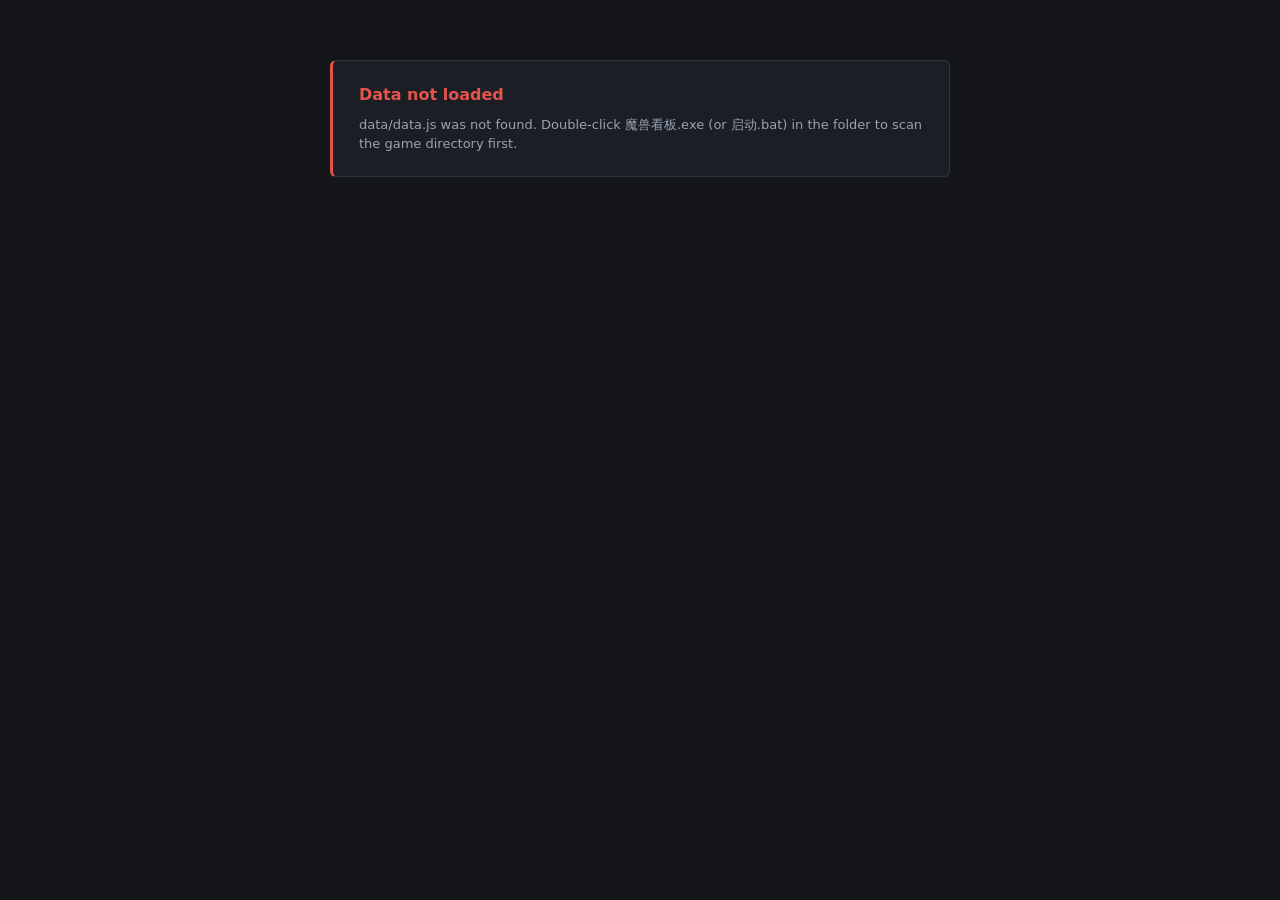
==== commit 575b073f: "发布 v1.22.0：看板界面改版 顶栏按钮统一成一种样式，平时不带底色，悬停才出现；按同步 / 明暗 / 工具 / 导出 / 设置分组，组间细线分隔。主要按钮带自绘线条图标（CSS 遮罩、内联 da" ====
--- a/index.html
+++ b/index.html
@@ -18,7 +18,7 @@
   ============================================================================
 -->
 <meta name="viewport" content="width=device-width, initial-scale=1">
-<meta id="application-version" name="application-version" content="1.20.2">
+<meta id="application-version" name="application-version" content="1.22.0">
 <title>WowAltBoard</title>
 <!-- Chromium uses the page favicon as the --app= window's own icon, which is
      what the taskbar button and the title bar show. Without one, that window
@@ -78,7 +78,7 @@
       <span class="split" id="export-split">
         <button type="button" id="btn-xlsx" title="导出为 Excel 工作簿（.xlsx）">导出 Excel</button>
         <button type="button" id="btn-export-more" class="split-more" title="其它导出方式"
-                aria-haspopup="menu" aria-expanded="false">▾</button>
+                aria-label="其它导出方式" aria-haspopup="menu" aria-expanded="false">▾</button>
         <div class="menu" id="export-menu" role="menu" hidden>
           <button type="button" id="btn-csv" role="menuitem">导出 CSV</button>
           <button type="button" id="btn-print" role="menuitem">打印 / PDF</button>
@@ -105,7 +105,6 @@
   </div>
 
   <section class="overview" aria-label="当前筛选概览">
-    <div class="overview-intro"><span class="eyebrow">角色总览</span><h2>每个角色，进度尽在掌握</h2><p>以下统计跟随当前筛选 · 数据来自本地插件存档</p></div>
     <div class="overview-stat"><span>显示角色</span><strong id="overview-count">—</strong><small id="overview-total">当前筛选</small></div>
     <div class="overview-stat reward-stat"><span>宝库待领取</span><strong id="overview-rewards">—</strong><small>有奖励可领取的角色</small></div>
     <div class="overview-stat"><span>本周大秘境</span><strong id="overview-runs">—</strong><small>已完成次数合计</small></div>
@@ -113,9 +112,9 @@
   </section>
 
   <div class="board-toolbar">
-    <div class="board-heading"><h2>角色看板</h2><span>横向对比 · 点击角色查看详情</span></div>
+    <div class="board-heading"><h2>角色看板</h2><span>点击角色查看详情 · 点击表头排序 · 拖动表头调整顺序</span></div>
     <div class="board-filters">
-      <label class="board-search"><span aria-hidden="true">⌕</span><input type="search" id="board-search" placeholder="搜索角色、服务器、职业或账号" aria-label="搜索角色、服务器、职业、公会或账号"><kbd aria-hidden="true">/</kbd></label>
+      <label class="board-search"><span class="board-search-icon" aria-hidden="true"></span><input type="search" id="board-search" placeholder="搜索角色、服务器、职业或账号" aria-label="搜索角色、服务器、职业、公会或账号"><kbd aria-hidden="true">/</kbd></label>
     </div>
   </div>
   <div id="grid-wrap" tabindex="0" role="region" aria-label="角色数据表，可横向滚动查看更多列">
@@ -130,10 +129,10 @@
     <button type="button" id="empty-open-filter">打开筛选设置</button>
   </div>
 
+  <!-- The how-to line moved up into the board heading; the footer is now just
+       the caption for the table above it. -->
   <footer>
     <span id="footer-info"></span>
-    <span class="spacer"></span>
-    <span>点击任意角色查看详情　·　点击表头排序</span>
   </footer>
 
 </div>
--- a/app/style.css
+++ b/app/style.css
@@ -66,9 +66,13 @@
   --mplus-high: #7b3fb4;
   --mplus-peak: #9a6700;
 }
-body[data-theme="light"][data-skin="jade"]   { --bg2: #ffffff; --bg3: #eaf3ee; --line: #cddbd3; --row-hover: #e2efe8; }
-body[data-theme="light"][data-skin="amber"]  { --bg2: #ffffff; --bg3: #f5efe4; --line: #ded2be; --row-hover: #f1e8d8; }
-body[data-theme="light"][data-skin="violet"] { --bg2: #ffffff; --bg3: #f0ecf8; --line: #d6cdea; --row-hover: #e9e3f6; }
+/* --bg and --accent too: body[data-theme="light"] above sets both on <body>,
+   which beats the per-skin values render.js puts on <html>, so every light skin
+   used to come out slate blue on slate grey. Accents are the skin hue darkened
+   to >= 4.5:1 against white; --bg is the skin's own light value (AE.SKINS). */
+body[data-theme="light"][data-skin="jade"]   { --bg: #f2f8f5; --accent: #127a55; --bg2: #ffffff; --bg3: #eaf3ee; --line: #cddbd3; --row-hover: #e2efe8; }
+body[data-theme="light"][data-skin="amber"]  { --bg: #faf6ef; --accent: #a35a00; --bg2: #ffffff; --bg3: #f5efe4; --line: #ded2be; --row-hover: #f1e8d8; }
+body[data-theme="light"][data-skin="violet"] { --bg: #f7f5fc; --accent: #6d3fd1; --bg2: #ffffff; --bg3: #f0ecf8; --line: #d6cdea; --row-hover: #e9e3f6; }
 
 * { box-sizing: border-box; }
 
@@ -1126,7 +1130,7 @@
 body[data-theme="light"] #bis .bis-choice.cls {
   color: color-mix(in srgb, var(--class-color) 35%, var(--fg));
 }
-#bis .bis-choice.mrb { justify-content: flex-start; padding-block: 7px; }
+#bis .bis-choice.simb { justify-content: flex-start; padding-block: 7px; }
 
 /* ---- 职业 / 专精选择 */
 .bis-pick { margin-bottom: 10px; }
@@ -1251,8 +1255,8 @@
 .slot-top .tag { font-size: 10px; padding: 0 5px; border-radius: 8px; border: 1px solid var(--line); color: var(--fg2); flex: none; }
 
 /* ---- 完整分布：默认收起来，点格子头展开。
-   **行少的格子（.flat）不折**：maxroll 一格最多 4 行（首选 + 替代），折起来只会把
-   替代项藏掉；rio 里的瘦格子（副手这类 2~5 行）同理。 */
+   **行少的格子（.flat）不折**：SimC 一格只有一行，折起来只会多点一下；
+   rio 里的瘦格子（副手这类 2~5 行）同理。 */
 .slot-list { display: none; border-top: 1px solid var(--line); }
 .slot.open .slot-list, .slot.flat .slot-list { display: block; }
 .slot.flat .slot-head { cursor: default; }
@@ -1367,10 +1371,10 @@
   text-overflow: ellipsis;
 }
 .item .im .sub2 { display: block; color: var(--fg2); font-size: 11px; }
-/* 装等的来源在 maxroll 视角里有两种（GearInsight 实测最高 / raider.io 榜上均值）。
-   均值那一档画成虚下划线：提示里写着它是什么，但界面上也该有个「这个数不一样」
-   的记号，不然两种数混在一列里看着是同一种。 */
-.item .im .sub2.iv-rio { border-bottom: 1px dashed var(--line); display: inline-block; }
+/* 装等的来源在模拟配装视角里有几种：配置写的（iv-sim）是主体，少数定不出的格子借本机实测
+   （iv-gi 顶尖玩家最高 / iv-rio 榜上均值）。借来的两档画成虚下划线：提示里写着它是什么，
+   但界面上也该有个「这个数不一样」的记号，不然几种数混在一列里看着是同一种。 */
+.item .im .sub2:is(.iv-rio, .iv-gi) { border-bottom: 1px dashed var(--line); display: inline-block; }
 .item .im .sub2.iv-none { color: var(--fg3); font-style: italic; }
 .item .im .stats {
   display: inline-flex; flex-wrap: wrap; gap: 2px 6px;
@@ -1387,14 +1391,20 @@
 }
 .item .usage .track .fill { display: block; height: 100%; background: var(--accent); opacity: .7; }
 .item .usage .n { display: block; font-size: 10.5px; color: var(--fg2); text-align: right; }
-/* maxroll 视角：这一列放名次徽章而不是使用率条。宽度沿用 .usage 的 92px，
- * 所以三个视角切换时右侧那一列不会左右跳。 */
-.item .usage.rank { display: flex; justify-content: flex-end; align-items: center; }
-.item .tag.bis { color: var(--good, #4caf50); border-color: var(--good, #4caf50); }
-.item .tag.alt { color: var(--fg3); }
-/* 部位标题上的「首选 N ・替代 M」。跟 .tag.cov 同一族，但它不是百分比，
+/* 模拟配装视角：这一列放「配置」徽章而不是使用率条。宽度沿用 .usage 的 92px，
+ * 所以切换视角时右侧那一列不会左右跳。 */
+.item .usage.sim { display: flex; justify-content: flex-end; align-items: center; }
+.item .tag.cfg { color: var(--good, #4caf50); border-color: var(--good, #4caf50); }
+/* 部位标题上的「SimC」。跟 .tag.cov 同一族，但它不是百分比，
  * 所以不套 .no 那个「覆盖率太低」的警告色。 */
-.slot-head .tag.cov.mr { color: var(--fg2); }
+.slot-head .tag.cov.sim { color: var(--fg2); }
+/* 配置在这一格上写的附魔 / 宝石 / 装饰 / 制造副属性，挂在物品名下面一行。 */
+.item .im .sim-cfg { display: flex; flex-wrap: wrap; gap: 3px 6px; margin-top: 2px; }
+.item .im .sim-cfg .chip { font-size: 10.5px; }
+.item .im .sim-cfg .chip b { font-weight: 500; }
+.item .im .sim-cfg .chip .n { margin-left: 3px; color: var(--fg3); }
+.item .im .sim-cfg .chip img { vertical-align: -3px; margin-right: 3px; border-radius: 2px; }
+.bis-bar .sim-pick { flex-wrap: wrap; }
 /* 来源徽章（团本 / 钥石 / 套装转换…）的底样式。
  *
  * 这条以前是**漏的**：只写了 .tag.use 和 .tag.trk，没写 .item .tag 本身。
@@ -1481,9 +1491,9 @@
   margin-top: 10px;
   background: var(--bg);
 }
-/* maxroll 那一套自己的导入串块。外观和下面 raider.io 那块一样，但**是两个类** ——
+/* SimC 那一份自己的导入串块。外观和上面 raider.io 那块一样，但**是两个类** ——
    bis-loadout 被测试按「每次渲染恰好一个」数着，共用会让计数翻倍。 */
-.mr-loadout {
+.sim-loadout {
   border: 1px solid var(--line);
   border-radius: 4px;
   padding: 7px 9px;
@@ -1493,8 +1503,8 @@
 
 .lo-head { display: flex; align-items: baseline; gap: 8px; flex-wrap: wrap; }
 .lo-head .n { color: var(--fg3); font-size: 11px; }
-/* 「和上面的方案不是同一套」。这一块（raider.io 的可导入串）就摆在 maxroll 那套
-   树的正下方，不标一句的话读起来像是「上面那套的导入串」—— 而两者是两套不同的
+/* 「和下面的配置不是同一套」。这一块（raider.io 的可导入串）就摆在 SimC 那份配置
+   的正上方，不标一句的话读起来像是「那份配置的导入串」—— 而两者是两套不同的
    天赋。用警告色而不是灰色：这是要避免误解，不是补充说明。 */
 .lo-head .lo-warn {
   font-size: 10px;
@@ -1513,9 +1523,9 @@
   padding-bottom: 6px; border-bottom: 1px solid var(--line);
 }
 .lo-pick { display: flex; flex-wrap: wrap; gap: 4px; margin: 6px 0; }
-/* maxroll 那块的串框。外观和 .lo-text 一样，但**是两个类** ——
+/* SimC 那块的串框。外观和 .lo-text 一样，但**是两个类** ——
    lo-text 被测试按「每次渲染恰好一个」数着。 */
-.mr-text,
+.sim-text,
 .lo-text {
   width: 100%;
   resize: vertical;
@@ -1533,12 +1543,12 @@
 }
 .lo-act { display: flex; flex-wrap: wrap; align-items: center; gap: 8px; margin-top: 5px; }
 /* 关闭的原串详情与复制同一行，展开后占满本块；不改变面板宽度。 */
-.bis-loadout, .mr-loadout { display: grid; grid-template-columns: minmax(0, 1fr) auto; column-gap: 12px; }
-:is(.bis-loadout, .mr-loadout) > :is(.lo-head, .lo-kind, .lo-pick) { grid-column: 1 / -1; }
-:is(.bis-loadout, .mr-loadout) > .lo-details { align-self: center; }
-:is(.bis-loadout, .mr-loadout) > .lo-details[open] { grid-column: 1 / -1; }
+.bis-loadout, .sim-loadout { display: grid; grid-template-columns: minmax(0, 1fr) auto; column-gap: 12px; }
+:is(.bis-loadout, .sim-loadout) > :is(.lo-head, .lo-kind, .lo-pick) { grid-column: 1 / -1; }
+:is(.bis-loadout, .sim-loadout) > .lo-details { align-self: center; }
+:is(.bis-loadout, .sim-loadout) > .lo-details[open] { grid-column: 1 / -1; }
 @media (max-width: 760px) {
-  :is(.bis-loadout, .mr-loadout) > :is(.lo-act, .lo-details) { grid-column: 1 / -1; }
+  :is(.bis-loadout, .sim-loadout) > :is(.lo-act, .lo-details) { grid-column: 1 / -1; }
 }
 .lo-details { margin-top: 5px; color: var(--fg2); font-size: 11px; }
 .lo-details > summary { cursor: pointer; padding: 3px 0; }
@@ -1552,70 +1562,24 @@
 .bis-source-list .source-name { min-width: 150px; }
 .bis-source-list .source-status { color: var(--fg2); }
 .bis-source-list .source-caution { color: var(--warn); }
+.bis-source-list .source-license { color: var(--fg3); }
 #bis .iv-label { margin-left: 6px; color: var(--fg2); font-size: 10px; font-weight: normal; }
 
 .lo-act .n { color: var(--fg3); font-size: 11px; }
 
-/* 「maxroll 这套不给导入串」那句说明。
-   这里一度是一块和 .bis-loadout 一样的串框（显示 + 复制）。量过版本号之后
-   整块删了：maxroll 的串版本号是 130，游戏只认 2，粘进去必然被拒 ——
-   留一句话指向下面 raider.io 那块能导入的串，比留一个按钮诚实。 */
-.mr-nostr {
-  margin: 10px 0 0;
-  padding: 6px 9px;
-  border-left: 2px solid var(--line);
-  color: var(--fg3);
-  font-size: 11px;
-  line-height: 1.6;
-}
-
-/* maxroll 的方案列表。名字是页面上原样的英文长句（实测最长 62 字符，
-   中位 34），横排小按钮会挤成两行半读不出来，所以竖排一行一套。 */
-.mr-builds { display: flex; flex-direction: column; gap: 4px; margin: 8px 0; }
-.mrb {
+/* SimC 的配置列表（一个专精按英雄天赋各一份）。竖排一行一份，和插件那条路的套路列表同一个形状。 */
+.sim-builds { display: flex; flex-direction: column; gap: 4px; margin: 8px 0; }
+.simb {
   display: flex; align-items: baseline; gap: 8px; flex-wrap: wrap;
   text-align: left;
-  /* 长名称仍独占一行；颜色、边框、选中态由 .bis-choice 统一管理。 */
-}
-.mrb .nm { flex: 1 1 auto; overflow-wrap: anywhere; }
-.mrb .mt { display: flex; gap: 6px; flex-wrap: wrap; flex: 0 0 auto; }
-.mrb .mt em { font-style: normal; color: var(--fg3); font-size: 11px; }
-.mrb .mt em.hero { color: var(--accent); }
-/* 「通用 N 处」：同一条串在 maxroll 页面上挂在 N 个小节下面。比点数更弱一档。 */
-.mrb .mt em.many { color: var(--fg3); opacity: .8; }
-
-/* 场景标签（单体 / AOE / 顺劈 / 多目标）。**可选** —— 实测 167 套方案里只有
-   51 套有，因为 maxroll 只有一部分专精按场景分天赋。
-   四个场景四个颜色，不是为了好看：用户在列表里找的就是「哪套是 AOE 的」，
-   靠颜色扫比读字快。单体用暖色（集中），AOE / 多目标用冷色（分散）。 */
-.mrb .mt em.scen, .note-row em.scen {
-  font-style: normal; font-size: 10px;
-  padding: 0 4px; border-radius: 3px;
-  border: 1px solid currentColor;
-  margin-left: 4px;
-}
-em.scen.st { color: var(--warn); }
-em.scen.aoe { color: var(--accent); }
-em.scen.cleave { color: var(--good); }
-em.scen.multi { color: var(--accent); opacity: .8; }
-
-/* 出手顺序 / 各首领·副本说明。正文是**英文原文**（首领名和技能名长在句子里，
-   本机没有官方中文译名，编一个会让人照着游戏里不存在的名字去找）。
-   所以这两块按「引文」排版：左边一道线，正文行高松一档，读长英文句子才不累。 */
-.mr-prio, .mr-boss { margin-top: 10px; }
-.mr-prio summary .ttl, .mr-boss summary .ttl { font-weight: 600; }
-.note-row {
-  padding: 5px 0 5px 9px;
-  border-left: 2px solid var(--line);
-  margin: 5px 0;
-}
-.note-row b { display: block; font-size: 12px; color: var(--fg); }
-.note-row p.en {
-  margin: 2px 0 0;
-  font-size: 11.5px;
-  line-height: 1.65;
-  color: var(--fg2);
-}
+  /* 颜色、边框、选中态由 .bis-choice 统一管理。 */
+}
+.simb .nm { flex: 1 1 auto; overflow-wrap: anywhere; }
+.simb .mt { display: flex; gap: 6px; flex-wrap: wrap; flex: 0 0 auto; }
+.simb .mt em { font-style: normal; color: var(--fg3); font-size: 11px; }
+.simb .mt em.hero { color: var(--accent); }
+/* 「少 N 点」：配置本身没点满，导进去会剩点数。用警告色 —— 这是要提醒的事。 */
+.simb .mt em.short { color: var(--warn); }
 
 /* 天赋树。节点是绝对定位的方块，坐标由 app/bis.js 按网格算好写进 style，
    这里只管长相。方块宽 62px 是量出来的：3447 个天赋名里 2322 个正好 4 个字，
@@ -1751,18 +1715,15 @@
 #bis .item .im .sub2 { line-height: 1.5; font-variant-numeric: tabular-nums; }
 #bis .item .usage { font-variant-numeric: tabular-nums; }
 #bis .item .usage .n { margin-top: 3px; }
-#bis .item .tag.bis { background: color-mix(in srgb, var(--good) 8%, var(--bg)); }
-#bis .item .tag.alt { color: var(--fg2); }
-#bis .bis-loadout, #bis .mr-loadout { border-radius: 6px; }
+#bis .item .tag.cfg { background: color-mix(in srgb, var(--good) 8%, var(--bg)); }
+#bis .bis-loadout, #bis .sim-loadout { border-radius: 6px; }
 #bis .lo-head { line-height: 1.6; }
 #bis .lo-head > b { font-size: 13px; }
 #bis .lo-head .n, #bis .lo-act .n { color: var(--fg2); }
-#bis .mr-text, #bis .lo-text { line-height: 1.5; }
-#bis .mrb .mt em { color: var(--fg2); }
-#bis .mrb .mt em.hero { color: var(--accent); }
-#bis .mrb .mt em.scen.st { color: var(--warn); }
-#bis .mrb .mt em.scen.aoe, #bis .mrb .mt em.scen.multi { color: var(--accent); }
-#bis .mrb .mt em.scen.cleave { color: var(--good); }
+#bis .sim-text, #bis .lo-text { line-height: 1.5; }
+#bis .simb .mt em { color: var(--fg2); }
+#bis .simb .mt em.hero { color: var(--accent); }
+#bis .simb .mt em.short { color: var(--warn); }
 #bis .tree-src { padding: 8px 0; border-top: 1px solid var(--line); }
 #bis .tree-grid-head { padding: 4px 0; }
 #bis .tree-canvas { border-radius: 6px; }
--- a/app/dashboard.css
+++ b/app/dashboard.css
@@ -1,210 +1,696 @@
-/* Dashboard polish. Screen-only so the existing multi-page print layout stays
-   unchanged. Keep theme/skin and user font-size settings as the source of truth. */
+/* Dashboard look. Screen-only, so the multi-page print layout in style.css stays
+   as it is. Theme, skin and the user's font size remain the source of truth:
+   everything here is derived from --bg/--bg2/--fg/--line/--accent, so all eight
+   skin x theme combinations follow without a second colour table.
+
+   Direction: one quiet surface. Header controls are text first and only take a
+   fill on hover; the summary is one strip, not four boxes; the table reads as a
+   few blocks (one per group) instead of a grid of boxed cells. Colour is kept
+   for things that mean something (class, key level, done / not done, a reward
+   to collect) and taken away from things that do not. */
 .header-brand, .header-actions { display: flex; align-items: center; gap: 10px; }
 .header-actions { flex-wrap: wrap; }
 .brand-copy { min-width: 0; }
 .brand-icon { flex: none; }
 
-@media screen {
-  #app { padding: 16px 18px 0; gap: 12px; min-width: 0; }
+/* ---------------------------------------------------------------- tokens */
+@media screen {
+  body {
+    --radius: 10px;
+    --radius-sm: 7px;
+    --control-h: 30px;
+    --hairline: color-mix(in srgb, var(--line) 62%, transparent);
+    --ghost-hover: color-mix(in srgb, var(--fg) 7%, transparent);
+    --ghost-active: color-mix(in srgb, var(--fg) 11%, transparent);
+    --sunken: color-mix(in srgb, var(--bg) 55%, var(--bg2));
+    --track: color-mix(in srgb, var(--fg) 7%, transparent);
+    --raised: color-mix(in srgb, var(--fg) 10%, var(--bg2));
+    --card-shadow: 0 1px 0 rgb(0 0 0 / 22%);
+    --pop-shadow: 0 12px 32px -8px rgb(0 0 0 / 55%), 0 0 0 1px rgb(0 0 0 / 16%);
+    --panel-shadow: -18px 0 48px -16px rgb(0 0 0 / 60%);
+    --ease-out: cubic-bezier(.22, .9, .3, 1);
+  }
+  body[data-theme="light"] {
+    --hairline: color-mix(in srgb, var(--line) 78%, transparent);
+    --ghost-hover: color-mix(in srgb, var(--fg) 6%, transparent);
+    --ghost-active: color-mix(in srgb, var(--fg) 10%, transparent);
+    --sunken: color-mix(in srgb, var(--bg) 70%, var(--bg2));
+    --track: color-mix(in srgb, var(--fg) 7%, transparent);
+    --raised: var(--bg2);
+    --card-shadow: 0 1px 2px rgb(16 24 40 / 5%);
+    --pop-shadow: 0 12px 32px -10px rgb(16 24 40 / 22%), 0 0 0 1px rgb(16 24 40 / 6%);
+    --panel-shadow: -18px 0 48px -18px rgb(16 24 40 / 22%);
+  }
+}
+
+/* Line icons, 24-unit grid, stroke 2, round caps. Used as masks so they take
+   currentColor and follow every theme and hover state. Inline data URIs: the
+   page runs from file:// and must never ask the network for anything. */
+@media screen {
+  :root {
+    --i-refresh: url("data:image/svg+xml,%3Csvg xmlns='http://www.w3.org/2000/svg' viewBox='0 0 24 24' fill='none' stroke='black' stroke-width='2' stroke-linecap='round' stroke-linejoin='round'%3E%3Cpath d='M20 12a8 8 0 1 1-2.34-5.66'/%3E%3Cpath d='M17.66 2.34v4h-4'/%3E%3C/svg%3E");
+    --i-vault: url("data:image/svg+xml,%3Csvg xmlns='http://www.w3.org/2000/svg' viewBox='0 0 24 24' fill='none' stroke='black' stroke-width='2' stroke-linecap='round' stroke-linejoin='round'%3E%3Crect x='3' y='4' width='18' height='5' rx='1.5'/%3E%3Cpath d='M5 9v9a2 2 0 0 0 2 2h10a2 2 0 0 0 2-2V9'/%3E%3Cpath d='M10 13h4'/%3E%3C/svg%3E");
+    --i-trend: url("data:image/svg+xml,%3Csvg xmlns='http://www.w3.org/2000/svg' viewBox='0 0 24 24' fill='none' stroke='black' stroke-width='2' stroke-linecap='round' stroke-linejoin='round'%3E%3Cpath d='M4 4v14a2 2 0 0 0 2 2h14'/%3E%3Cpath d='m8 15 3.5-4 3 2.5L19 8'/%3E%3C/svg%3E");
+    --i-gear: url("data:image/svg+xml,%3Csvg xmlns='http://www.w3.org/2000/svg' viewBox='0 0 24 24' fill='none' stroke='black' stroke-width='2' stroke-linecap='round' stroke-linejoin='round'%3E%3Cpath d='M12 3 5 6v5.5c0 4.2 2.9 7.6 7 9.5 4.1-1.9 7-5.3 7-9.5V6z'/%3E%3Cpath d='m9 12 2 2 4-4'/%3E%3C/svg%3E");
+    --i-export: url("data:image/svg+xml,%3Csvg xmlns='http://www.w3.org/2000/svg' viewBox='0 0 24 24' fill='none' stroke='black' stroke-width='2' stroke-linecap='round' stroke-linejoin='round'%3E%3Cpath d='M12 4v11'/%3E%3Cpath d='m7.5 10.5 4.5 4.5 4.5-4.5'/%3E%3Cpath d='M4 17v1a2 2 0 0 0 2 2h12a2 2 0 0 0 2-2v-1'/%3E%3C/svg%3E");
+    --i-settings: url("data:image/svg+xml,%3Csvg xmlns='http://www.w3.org/2000/svg' viewBox='0 0 24 24' fill='none' stroke='black' stroke-width='2' stroke-linecap='round' stroke-linejoin='round'%3E%3Cpath d='M4 7h9M17 7h3M4 17h3M11 17h9'/%3E%3Ccircle cx='15' cy='7' r='2'/%3E%3Ccircle cx='9' cy='17' r='2'/%3E%3C/svg%3E");
+    --i-layout: url("data:image/svg+xml,%3Csvg xmlns='http://www.w3.org/2000/svg' viewBox='0 0 24 24' fill='none' stroke='black' stroke-width='2' stroke-linecap='round' stroke-linejoin='round'%3E%3Crect x='3.5' y='4.5' width='17' height='15' rx='2'/%3E%3Cpath d='M9.5 4.5v15M14.5 4.5v15'/%3E%3C/svg%3E");
+    --i-search: url("data:image/svg+xml,%3Csvg xmlns='http://www.w3.org/2000/svg' viewBox='0 0 24 24' fill='none' stroke='black' stroke-width='2' stroke-linecap='round' stroke-linejoin='round'%3E%3Ccircle cx='11' cy='11' r='6.5'/%3E%3Cpath d='m16 16 4 4'/%3E%3C/svg%3E");
+    --i-close: url("data:image/svg+xml,%3Csvg xmlns='http://www.w3.org/2000/svg' viewBox='0 0 24 24' fill='none' stroke='black' stroke-width='2' stroke-linecap='round' stroke-linejoin='round'%3E%3Cpath d='M6 6l12 12M18 6 6 18'/%3E%3C/svg%3E");
+    --i-chevron: url("data:image/svg+xml,%3Csvg xmlns='http://www.w3.org/2000/svg' viewBox='0 0 24 24' fill='none' stroke='black' stroke-width='2.4' stroke-linecap='round' stroke-linejoin='round'%3E%3Cpath d='m6 9 6 6 6-6'/%3E%3C/svg%3E");
+    --i-warn: url("data:image/svg+xml,%3Csvg xmlns='http://www.w3.org/2000/svg' viewBox='0 0 24 24' fill='none' stroke='black' stroke-width='2' stroke-linecap='round' stroke-linejoin='round'%3E%3Cpath d='M10.3 4.6 2.9 17.5A2 2 0 0 0 4.6 20.5h14.8a2 2 0 0 0 1.7-3L13.7 4.6a2 2 0 0 0-3.4 0z'/%3E%3Cpath d='M12 10v4M12 17h.01'/%3E%3C/svg%3E");
+    --i-update: url("data:image/svg+xml,%3Csvg xmlns='http://www.w3.org/2000/svg' viewBox='0 0 24 24' fill='none' stroke='black' stroke-width='2' stroke-linecap='round' stroke-linejoin='round'%3E%3Ccircle cx='12' cy='12' r='9'/%3E%3Cpath d='M12 16V8M8.5 11.5 12 8l3.5 3.5'/%3E%3C/svg%3E");
+  }
+}
+
+/* ---------------------------------------------------------------- header */
+@media screen {
+  #app { padding: 0 24px; gap: 0; min-width: 0; background: var(--bg); }
   header {
-    padding: 0 0 2px;
-    gap: 14px 24px;
+    padding: 14px 0;
+    gap: 10px 24px;
     background: transparent;
     border: 0;
+    border-bottom: 1px solid var(--hairline);
     justify-content: space-between;
   }
   .header-brand { gap: 12px; }
-  .brand-icon {
-    width: 40px; height: 40px; padding: 7px;
+  /* The mark carries its own frame, so it needs no tile behind it. */
+  .brand-icon { width: 34px; height: 34px; padding: 0; border: 0; background: none; border-radius: 9px; }
+  header h1 { font-size: 16px; font-weight: 700; letter-spacing: .4px; line-height: 1.35; }
+  header .meta { flex-wrap: wrap; gap: 0; margin-top: 2px; color: var(--fg3); font-size: 11.5px; line-height: 1.5; }
+  header .meta > span:empty { display: none; }
+  /* A dot between the three facts instead of wide gaps: reads as one sentence. */
+  header .meta > span:not(:empty) ~ span:not(:empty)::before { content: "·"; margin: 0 7px; color: var(--fg3); opacity: .7; }
+  header .meta > span:first-child { color: var(--fg2); }
+  header .meta b { color: var(--fg); font-weight: 600; font-variant-numeric: tabular-nums; }
+  #version-info { color: var(--fg3); }
+
+  /* Every button in the app: quieter edges, a fill on hover instead of the old
+     accent-coloured text, and a short transition. Metrics (padding, font size,
+     border width) are style.css's, so nothing that measures a panel moves. */
+  button {
+    border-radius: 6px;
+    border-color: var(--hairline);
+    transition: background-color .15s, border-color .15s, color .15s, box-shadow .15s;
+  }
+  button:hover { border-color: color-mix(in srgb, var(--fg) 22%, var(--line)); color: var(--fg); background: color-mix(in srgb, var(--fg) 5%, var(--bg3)); }
+  button:active { background: color-mix(in srgb, var(--fg) 9%, var(--bg3)); }
+  button.danger:hover { border-color: var(--bad); color: var(--bad); background: color-mix(in srgb, var(--bad) 8%, var(--bg3)); }
+  button:disabled { cursor: not-allowed; opacity: .5; }
+  :where(button, a, input, select, textarea, summary, [tabindex]):focus-visible {
+    outline: 2px solid color-mix(in srgb, var(--accent) 80%, transparent); outline-offset: 2px;
+  }
+}
+
+/* Header controls: one family. Text first, no box until hover. The old row
+   mixed a bare checkbox, filled pills and bordered boxes -- four widgets for one
+   job. Groups (sync | look | tools | output | settings) get a hairline divider. */
+@media screen {
+  .header-actions { gap: 2px; }
+  .header-actions > button,
+  .header-actions .split > button,
+  .header-actions .pick > select {
+    position: relative;
+    display: inline-flex;
+    align-items: center;
+    gap: 6px;
+    height: var(--control-h);
+    padding: 0 9px;
+    border: 0;
+    border-radius: var(--radius-sm);
+    background: transparent;
+    color: var(--fg2);
+    font-size: 12px;
+    line-height: 1;
+    white-space: nowrap;
+  }
+  .header-actions > button:hover,
+  .header-actions .split > button:hover,
+  .header-actions .pick > select:hover { background: var(--ghost-hover); color: var(--fg); }
+  .header-actions > button:active,
+  .header-actions .split > button:active { background: var(--ghost-active); }
+  #theme-seg, #btn-vault, #export-split, #btn-settings { margin-left: 13px; }
+  #theme-seg::after, #btn-vault::after, #export-split::after, #btn-settings::after {
+    content: "";
+    position: absolute;
+    left: -8px;
+    top: 7px;
+    bottom: 7px;
+    width: 1px;
+    background: var(--hairline);
+    pointer-events: none;
+  }
+  #theme-seg, #export-split { position: relative; }
+
+  /* Icons: a mask on ::before, so a JS textContent swap (刷新 → 扫描中…) can
+     never take the icon with it. */
+  #btn-refresh::before, #btn-vault::before, #btn-trends::before, #btn-bis::before,
+  #btn-xlsx::before, #btn-settings::before {
+    content: "";
+    flex: none;
+    width: 15px;
+    height: 15px;
+    background: currentColor;
+    -webkit-mask: var(--icon) center / contain no-repeat;
+    mask: var(--icon) center / contain no-repeat;
+    opacity: .85;
+  }
+  #btn-refresh { --icon: var(--i-refresh); }
+  #btn-vault { --icon: var(--i-vault); }
+  #btn-trends { --icon: var(--i-trend); }
+  #btn-bis { --icon: var(--i-gear); }
+  #btn-xlsx { --icon: var(--i-export); }
+  #btn-settings { --icon: var(--i-settings); }
+  #btn-refresh[aria-busy="true"]::before { animation: ae-spin .9s linear infinite; }
+  @keyframes ae-spin { to { transform: rotate(360deg); } }
+
+  /* Light/dark is a preference, not an action: a sunken track with the chosen
+     half raised. No accent fill -- it must not be the loudest thing in the bar. */
+  #theme-seg { display: inline-flex; height: var(--control-h); padding: 3px; gap: 2px; border: 0; border-radius: 8px; background: var(--track); overflow: visible; }
+  #theme-seg button { height: 100%; padding: 0 10px; border: 0; border-radius: 5px; background: transparent; color: var(--fg2); font-size: 12px; line-height: 1; }
+  #theme-seg button + button { border-left: 0; }
+  #theme-seg button:hover { color: var(--fg); background: transparent; }
+  #theme-seg button.on,
+  body[data-theme="light"] #theme-seg button.on {
+    background: var(--raised);
+    color: var(--fg);
+    box-shadow: 0 1px 2px rgb(0 0 0 / 18%), 0 0 0 1px rgb(0 0 0 / 4%);
+  }
+
+  /* 自动 as a real switch: same label, same input, same click target. */
+  #autorefresh-wrap { height: var(--control-h); padding: 0 9px 0 7px; gap: 7px; border-radius: var(--radius-sm); color: var(--fg2); font-size: 12px; }
+  #autorefresh-wrap:hover { background: var(--ghost-hover); color: var(--fg); }
+  #autorefresh-wrap input {
+    appearance: none; -webkit-appearance: none;
+    position: relative; flex: none;
+    width: 28px; height: 16px; margin: 0;
+    border-radius: 8px;
+    background: color-mix(in srgb, var(--fg3) 50%, transparent);
+    cursor: pointer;
+    transition: background-color .18s;
+  }
+  #autorefresh-wrap input::before {
+    content: ""; position: absolute; top: 2px; left: 2px;
+    width: 12px; height: 12px; border-radius: 50%;
+    background: #fff; box-shadow: 0 1px 2px rgb(0 0 0 / 30%);
+    transition: transform .18s var(--ease-out);
+  }
+  #autorefresh-wrap input:checked { background: var(--accent); }
+  #autorefresh-wrap input:checked::before { transform: translateX(12px); }
+
+  /* Split button: primary half plus a chevron, joined by a hairline. */
+  .split > button:first-child { border-radius: var(--radius-sm) 0 0 var(--radius-sm); }
+  .header-actions .split > button.split-more { width: 24px; padding: 0; justify-content: center; border-radius: 0 var(--radius-sm) var(--radius-sm) 0; font-size: 0; }
+  .split > button.split-more::before { content: ""; width: 12px; height: 12px; background: currentColor; -webkit-mask: var(--i-chevron) center / contain no-repeat; mask: var(--i-chevron) center / contain no-repeat; }
+  .split > button.split-more::after { content: ""; position: absolute; left: 0; top: 8px; bottom: 8px; width: 1px; background: var(--hairline); }
+  .split > button.split-more[aria-expanded="true"] { color: var(--fg); background: var(--ghost-active); }
+  .menu { top: calc(100% + 6px); padding: 5px; gap: 1px; border-color: var(--hairline); border-radius: var(--radius); box-shadow: var(--pop-shadow); }
+  .menu > button { padding: 7px 11px; border: 0; border-radius: 6px; color: var(--fg); font-size: 12px; }
+  .menu > button:hover { background: var(--ghost-hover); color: var(--fg); }
+
+  /* Layout picker: a header control like the rest, with a columns glyph. */
+  .header-actions .pick::before { content: ""; position: absolute; left: 9px; width: 15px; height: 15px; background: currentColor; color: var(--fg2); -webkit-mask: var(--i-layout) center / contain no-repeat; mask: var(--i-layout) center / contain no-repeat; opacity: .85; pointer-events: none; }
+  .header-actions .pick > select { padding: 0 26px 0 30px; }
+  .header-actions .pick:hover::before { color: var(--fg); }
+
+  /* Every picker (header, 周趋势, 对照角色): a drawn chevron instead of the
+     border triangle, and the same hover as the buttons. */
+  .pick::after {
+    right: 8px; width: 12px; height: 12px;
+    border: 0;
+    background: currentColor;
+    color: var(--fg3);
+    -webkit-mask: var(--i-chevron) center / contain no-repeat;
+    mask: var(--i-chevron) center / contain no-repeat;
+  }
+  .pick:hover::after { color: var(--fg); }
+  .pick > select { border-color: var(--hairline); border-radius: 6px; transition: background-color .15s, border-color .15s, color .15s; }
+  .pick > select:hover { border-color: color-mix(in srgb, var(--fg) 22%, var(--line)); color: var(--fg); }
+
+  /* Notices: a tinted callout with an icon. The whole line in orange read as an
+     error even when it was a reminder; now only the label carries the colour. */
+  #warnings, #update-banner {
+    gap: 10px;
+    margin-top: 14px;
+    padding: 7px 7px 7px 12px;
+    border: 1px solid color-mix(in srgb, var(--warn) 24%, var(--hairline));
+    border-radius: var(--radius);
+    background: color-mix(in srgb, var(--warn) 6%, var(--bg2));
+    color: var(--fg2);
+    font-size: 12px;
+    flex: none;
+  }
+  #warnings > b, #update-banner > b { display: inline-flex; align-items: center; gap: 7px; flex: none; color: var(--warn); font-weight: 600; }
+  #warnings > b::before, #update-banner > b::before {
+    content: ""; flex: none; width: 15px; height: 15px;
+    background: currentColor;
+    -webkit-mask: var(--i-warn) center / contain no-repeat;
+    mask: var(--i-warn) center / contain no-repeat;
+  }
+  #update-banner { border-color: color-mix(in srgb, var(--accent) 26%, var(--hairline)); background: color-mix(in srgb, var(--accent) 6%, var(--bg2)); }
+  #update-banner > b { color: var(--accent); }
+  #update-banner > b::before { -webkit-mask-image: var(--i-update); mask-image: var(--i-update); }
+  #warning-text, #update-text { flex: 1; min-width: 0; overflow-wrap: anywhere; }
+  #update-banner a { padding: 3px 10px; border: 1px solid color-mix(in srgb, var(--accent) 40%, transparent); border-radius: 6px; color: var(--accent); text-decoration: none; transition: background-color .15s; }
+  #update-banner a:hover { background: color-mix(in srgb, var(--accent) 14%, transparent); color: var(--accent); }
+  #warning-close, #update-close { display: inline-flex; align-items: center; justify-content: center; flex: none; width: 26px; height: 26px; padding: 0; border: 0; border-radius: 6px; background: transparent; color: var(--fg3); font-size: 0; }
+  #warning-close::before, #update-close::before { content: ""; width: 14px; height: 14px; background: currentColor; -webkit-mask: var(--i-close) center / contain no-repeat; mask: var(--i-close) center / contain no-repeat; }
+  #warning-close:hover, #update-close:hover { background: var(--ghost-hover); color: var(--fg); }
+}
+
+/* -------------------------------------------------------------- overview */
+@media screen {
+  /* One strip with hairline dividers instead of four boxes: the numbers are
+     a glance at the filter, not four things to read. */
+  .overview {
+    display: grid;
+    grid-template-columns: repeat(4, minmax(0, 1fr));
+    gap: 0;
+    margin: 16px 0;
     background: var(--bg2);
-    border: 1px solid var(--line);
-    border-radius: 12px;
-  }
-  header h1 { font-size: 18px; letter-spacing: .5px; line-height: 1.5; }
-  header .meta { flex-wrap: wrap; gap: 2px 12px; margin-top: 3px; font-size: 11px; }
-  #version-info { color: var(--fg2); }
-  .header-actions { gap: 8px; }
-  .header-actions > button, .header-actions .split > button,
-  .header-actions .seg > button { min-height: 32px; }
-  button { border-radius: 7px; transition: background-color .15s, border-color .15s, color .15s; }
-  button:hover { background: var(--row-hover); }
-  button:disabled { cursor: not-allowed; opacity: .55; }
-  :where(button, a, input, select, textarea, summary, [tabindex]):focus-visible {
-    outline: 2px solid var(--accent); outline-offset: 3px;
-  }
-  #btn-settings {
-    border-color: var(--accent);
-    color: var(--accent);
-    background: color-mix(in srgb, var(--accent) 12%, var(--bg2));
-    font-weight: 600;
-  }
-  #btn-settings:hover { background: color-mix(in srgb, var(--accent) 22%, var(--bg2)); }
-  #warnings, #update-banner { border: 1px solid var(--line); border-radius: 8px; padding: 9px 12px; flex: none; }
-  #warning-text, #update-text { min-width: 0; overflow-wrap: anywhere; }
+    border: 1px solid var(--hairline);
+    border-radius: var(--radius);
+    box-shadow: var(--card-shadow);
+    overflow: hidden;
+    flex: none;
+  }
+  .overview-stat {
+    display: grid;
+    grid-template-columns: auto minmax(0, 1fr);
+    column-gap: 10px;
+    align-items: baseline;
+    min-width: 0;
+    padding: 12px 18px 13px;
+    border: 0;
+    border-left: 1px solid var(--hairline);
+    border-radius: 0;
+    background: transparent;
+  }
+  .overview-stat:first-child { border-left: 0; }
+  .overview-stat > span { grid-column: 1 / -1; color: var(--fg2); font-size: 12px; }
+  .overview-stat strong {
+    margin-top: 3px;
+    font-size: 24px;
+    line-height: 1.2;
+    font-weight: 700;
+    letter-spacing: -.5px;
+    font-variant-numeric: tabular-nums;
+  }
+  .overview-stat small { min-width: 0; color: var(--fg3); font-size: 11.5px; white-space: nowrap; overflow: hidden; text-overflow: ellipsis; }
+  /* Green only when there is something to collect. A green 0 said "go" about nothing. */
+  .reward-stat { transition: background-color .2s; }
+  .reward-stat.is-active { background: color-mix(in srgb, var(--good) 7%, transparent); }
+  .reward-stat.is-active strong { color: var(--good); }
+}
+
+/* ----------------------------------------------------------------- table */
+/* Class colours go through --class-color so each theme can keep them readable.
+   The raw WoW colours were made for a dark game UI: priest white and rogue
+   yellow vanish on the light theme, death knight red is too dark on the dark one. */
+.cls-color { color: var(--class-color); }
+@supports (color: oklch(from red l c h)) {
+  @media screen {
+    body:not([data-theme="light"]) .cls-color { color: oklch(from var(--class-color) max(l, 0.68) c h); }
+    /* Chroma is capped too: monk green at full chroma is outside sRGB at this
+       lightness, and clipping it back made it lighter than the cap (4.1:1). */
+    body[data-theme="light"] .cls-color { color: oklch(from var(--class-color) min(l, 0.52) min(c, 0.16) h); }
+  }
+}
+
+@media screen {
+  /* Toolbar and table are one card: the toolbar is its top edge. */
+  .board-toolbar {
+    display: flex;
+    flex-wrap: wrap;
+    align-items: center;
+    justify-content: space-between;
+    gap: 10px 16px;
+    padding: 10px 10px 10px 16px;
+    background: var(--bg2);
+    border: 1px solid var(--hairline);
+    border-bottom: 0;
+    border-radius: var(--radius) var(--radius) 0 0;
+    flex: none;
+  }
+  .board-heading { display: flex; align-items: baseline; gap: 12px; min-width: 0; }
+  .board-heading h2 { margin: 0; font-size: 13.5px; font-weight: 700; letter-spacing: .3px; }
+  .board-heading > span { min-width: 0; color: var(--fg3); font-size: 11.5px; white-space: nowrap; overflow: hidden; text-overflow: ellipsis; }
+  .board-filters { display: flex; gap: 8px; align-items: center; min-width: 0; }
+  .board-search {
+    display: flex;
+    align-items: center;
+    gap: 8px;
+    height: var(--control-h);
+    padding: 0 6px 0 10px;
+    background: var(--sunken);
+    border: 1px solid var(--hairline);
+    border-radius: var(--radius-sm);
+    color: var(--fg3);
+    transition: border-color .15s, box-shadow .15s, background-color .15s;
+  }
+  .board-search:hover { border-color: color-mix(in srgb, var(--fg) 18%, var(--line)); }
+  .board-search:focus-within { border-color: color-mix(in srgb, var(--accent) 70%, var(--line)); box-shadow: 0 0 0 3px color-mix(in srgb, var(--accent) 16%, transparent); background: var(--bg2); }
+  .board-search-icon { flex: none; width: 14px; height: 14px; background: currentColor; -webkit-mask: var(--i-search) center / contain no-repeat; mask: var(--i-search) center / contain no-repeat; }
+  .board-search:focus-within .board-search-icon { color: var(--fg2); }
+  .board-search input { width: 240px; min-width: 0; padding: 0; color: var(--fg); background: transparent; border: 0; outline: none; font: inherit; font-size: 12px; }
+  .board-search input::placeholder { color: var(--fg3); }
+  .board-search input::-webkit-search-cancel-button { cursor: pointer; }
+  .board-search kbd { min-width: 18px; padding: 0 5px; border: 1px solid var(--hairline); border-bottom-width: 2px; border-radius: 4px; color: var(--fg3); background: var(--bg2); font: 600 10px/16px var(--font); text-align: center; }
+  .board-search:focus-within kbd { visibility: hidden; }
+
+  /* The card ends with the last row instead of stretching to the window edge;
+     a tall list still scrolls inside it. */
   #grid-wrap {
+    flex: 0 1 auto;
     background: var(--bg2);
-    border: 1px solid var(--line);
-    border-radius: 10px;
-    box-shadow: 0 4px 20px rgb(0 0 0 / 8%);
-    scrollbar-color: var(--fg3) var(--bg2);
-    scrollbar-width: auto;
+    border: 1px solid var(--hairline);
+    border-radius: 0 0 var(--radius) var(--radius);
+    box-shadow: var(--card-shadow);
   }
   #grid-wrap:focus-visible { outline-offset: -3px; }
-  #grid tbody td { padding: 6px 8px; font-variant-numeric: tabular-nums; }
-  /* Do not change the band row's height: the second sticky header uses 24px. */
-  #grid thead tr:nth-child(2) th { padding: 7px 8px; }
-  #grid tbody tr:nth-child(even) td { background: color-mix(in srgb, var(--bg3) 38%, var(--bg2)); }
-  #grid tbody tr:hover td { background: var(--row-hover); }
+
+  /* Neutral scrollbars; the accent only while dragging. The old
+     `scrollbar-color` on #grid-wrap switched Chromium to the standard path,
+     which silently disabled style.css's taller table bar; it is gone, so that
+     bar is back, recoloured here. */
+  ::-webkit-scrollbar-thumb { background: color-mix(in srgb, var(--fg) 20%, transparent); background-clip: padding-box; }
+  ::-webkit-scrollbar-thumb:hover { background: color-mix(in srgb, var(--fg) 34%, transparent); background-clip: padding-box; }
+  #grid-wrap::-webkit-scrollbar-track { background: transparent; border-top: 1px solid var(--hairline); }
+  #grid-wrap::-webkit-scrollbar-thumb { background: color-mix(in srgb, var(--fg) 22%, transparent); background-clip: padding-box; }
+  #grid-wrap::-webkit-scrollbar-thumb:hover { background: color-mix(in srgb, var(--fg) 36%, transparent); background-clip: padding-box; }
+  #grid-wrap::-webkit-scrollbar-thumb:active { background: var(--accent); background-clip: padding-box; }
+
+  /* No column rules: rows separate the data, and render.js draws one vertical
+     line where each group ends (updateVisibility). Widths stay 1px so nothing
+     that measures the cells moves. */
+  #grid { --head-bg: color-mix(in srgb, var(--fg) 3%, var(--bg2)); }
+  #grid th, #grid td { border-right-color: transparent; }
+  #grid tbody td { padding: 7px 10px; border-bottom-color: var(--hairline); font-variant-numeric: tabular-nums; }
+  /* The card's own border closes the table; a hairline right above it doubled it. */
+  #grid tbody tr:nth-last-child(1 of :not(.row-hidden)) td { border-bottom-color: transparent; }
+  #grid thead th { background: var(--head-bg); border-bottom-color: var(--hairline); }
+  #grid thead tr:nth-child(2) th { padding: 8px 10px; border-bottom-color: var(--line); color: var(--fg2); font-size: var(--table-size); font-weight: 600; }
+  #grid thead tr:nth-child(2) th:hover { color: var(--fg); background: color-mix(in srgb, var(--fg) 5%, var(--head-bg)); }
+
+  /* The second header row is sticky at top:24px, so the band row stays 24px.
+     Band names are labels over a block, so they get the small tracked style. */
+  #grid thead tr.group-band th {
+    height: 24px;
+    padding: 0 10px;
+    line-height: 23px;
+    background: var(--bg2);
+    color: color-mix(in srgb, var(--fg2) 70%, var(--fg3));
+    font-size: 10.5px;
+    font-weight: 700;
+    letter-spacing: 1.2px;
+    text-transform: uppercase;
+    border-bottom-color: var(--hairline);
+  }
+  #grid thead tr.group-band th:hover { color: var(--fg2); }
+  /* Labels pin just right of the frozen column while their group scrolls past;
+     render.js measures that column into --frozen-w. The group that owns the
+     frozen column pins at its own edge, above it. */
+  #grid thead tr.group-band th .band-label { left: calc(var(--frozen-w, 0px) + 10px); padding: 0; background: transparent; }
+  #grid thead tr.group-band th.band-lead .band-label { left: 10px; }
+
+  #grid thead th.sticky-col { background: var(--head-bg); }
+  #grid thead tr th.sorted-asc, #grid thead tr th.sorted-desc {
+    color: var(--fg);
+    background: color-mix(in srgb, var(--accent) 9%, var(--head-bg));
+    box-shadow: inset 0 -2px 0 var(--accent);
+  }
+  #grid thead th.sorted-asc span::after, #grid thead th.sorted-desc span::after {
+    content: ""; display: inline-block; width: 10px; height: 10px; margin-left: 4px; vertical-align: -1px;
+    background: var(--accent);
+    -webkit-mask: var(--i-chevron) center / contain no-repeat;
+    mask: var(--i-chevron) center / contain no-repeat;
+  }
+  #grid thead th.sorted-asc span::after { transform: rotate(180deg); }
+  /* Keep drag.js's drop marker visible on the sorted column too. */
+  #grid thead tr th.drop-before { box-shadow: inset 3px 0 0 var(--accent); }
+  #grid thead tr th.drop-after { box-shadow: inset -3px 0 0 var(--accent); }
+
+  /* Frozen first column: a hairline, plus a soft edge shadow only once rows
+     actually slide under it (dashboard.js sets .scrolled-x). */
+  #grid th.sticky-col, #grid td.sticky-col { border-right-color: var(--hairline); transition: box-shadow .2s; }
+  #grid-wrap.scrolled-x #grid th.sticky-col,
+  #grid-wrap.scrolled-x #grid td.sticky-col { box-shadow: 8px 0 12px -8px rgb(0 0 0 / 45%); }
+  body[data-theme="light"] #grid-wrap.scrolled-x #grid :is(th, td).sticky-col { box-shadow: 8px 0 12px -8px rgb(16 24 40 / 16%); }
+
+  /* Zebra counts visible rows only: hidden characters are still in the DOM, so a
+     plain :nth-child(even) broke into same-colour pairs as soon as a filter was on. */
+  #grid tbody tr:nth-child(even of :not(.row-hidden)) td { background: color-mix(in srgb, var(--fg) 2.5%, var(--bg2)); }
+  /* Same weight as the zebra rule, later, so hovering an even row still shows. */
+  #grid tbody tr:nth-child(n of :not(.row-hidden)):hover td { background: var(--row-hover); }
   #grid tbody tr.has-reward td.sticky-col { background: var(--reward); }
   #grid tbody tr.has-reward:hover td.sticky-col { background: var(--row-hover); }
-  #grid th.sticky-col, #grid td.sticky-col { box-shadow: 3px 0 6px rgb(0 0 0 / 8%); }
-  #grid thead th.sorted-asc, #grid thead th.sorted-desc {
-    color: var(--accent);
-    background: color-mix(in srgb, var(--accent) 10%, var(--bg3));
-  }
-  footer { padding: 0 2px 10px; border: 0; background: transparent; gap: 4px 16px; flex-wrap: wrap; font-size: 11px; }
-  #empty-hint { border-radius: 10px; }
-  .panel-head { padding: 16px; gap: 10px; flex-wrap: wrap; }
-  .panel-head h2 { font-size: 17px; }
-  .panel-head .sub2 { min-width: 0; overflow-wrap: anywhere; }
-  #panel, #drawer, #trend, #vault, #bis { box-shadow: 0 0 40px rgb(0 0 0 / 24%); }
-  #panel-tabs { gap: 6px; padding-top: 12px; }
-  #panel-tabs button.tab { padding: 8px 12px; }
-  #panel-body, #drawer-body, #vault-body { padding-top: 16px; }
-}
-
+  /* A reward to collect also gets a green edge, so it reads without the tint. */
+  #grid tbody tr.has-reward td.sticky-col::before { content: ""; position: absolute; left: 0; top: 5px; bottom: 5px; width: 3px; border-radius: 0 2px 2px 0; background: var(--good); }
+  #grid .char-name { font-weight: 600; }
+
+  /* Quiet the cells that carry no information. */
+  #grid td.empty { color: color-mix(in srgb, var(--fg3) 45%, transparent); }
+  /* Armour type follows from class; four extra colours next to the class-coloured
+     name was noise, and plate's light grey disappeared on the light theme. */
+  #grid td.armor-0, #grid td.armor-1, #grid td.armor-2, #grid td.armor-3 { color: var(--fg2); }
+  /* Key level keeps its tier colour; the score next to it is plain secondary text,
+     so a dungeon cell has one coloured number instead of two. */
+  #grid td.mp-level-low .sub, #grid td.mp-level-mid .sub,
+  #grid td.mp-level-high .sub, #grid td.mp-level-peak .sub { color: var(--fg2); opacity: 1; }
+  #grid .vseg { height: 7px; border: 0; border-radius: 2px; background: color-mix(in srgb, var(--fg3) 26%, transparent); }
+  #grid .vseg.on { background: var(--good); }
+  #grid .vseg.part { box-shadow: inset 0 0 0 1px var(--warn); }
+  .badge { padding: 0 5px; border-radius: 4px; font-weight: 600; }
+  .badge.warn { background: color-mix(in srgb, var(--warn) 18%, transparent); color: var(--warn); }
+  .badge.bad { background: color-mix(in srgb, var(--bad) 18%, transparent); color: var(--bad); }
+  body[data-theme="light"] .badge.warn { background: color-mix(in srgb, var(--warn) 13%, transparent); }
+
+  #empty-hint { margin: 24px auto; padding: 22px 26px; border: 1px dashed var(--line); border-radius: var(--radius); background: var(--bg2); }
+  #empty-open-filter { padding: 6px 14px; border-color: color-mix(in srgb, var(--accent) 45%, transparent); background: color-mix(in srgb, var(--accent) 12%, var(--bg2)); color: var(--accent); font-weight: 600; }
+  #empty-open-filter:hover { background: color-mix(in srgb, var(--accent) 20%, var(--bg2)); color: var(--accent); }
+
+  /* A caption under the card, not a status bar pinned to the window edge: the
+     count and the gold total belong to the table above them. */
+  footer { padding: 9px 4px 14px; border: 0; background: transparent; color: var(--fg3); font-size: 11.5px; gap: 4px 16px; flex-wrap: wrap; font-variant-numeric: tabular-nums; }
+}
+
+/* ---------------------------------------------------------------- panels */
+@media screen {
+  #backdrop { background: rgb(4 6 10 / 46%); transition: opacity .2s ease-out; }
+  body[data-theme="light"] #backdrop { background: rgb(16 24 40 / 24%); }
+  /* A closed panel is hidden once it has slid out: its shadow can no longer
+     bleed in at the window edge, and Tab no longer walks into a panel nobody
+     can see. Widths and positions are style.css's and do not change. */
+  #panel, #drawer, #trend, #vault, #bis {
+    visibility: hidden;
+    border-color: var(--hairline);
+    box-shadow: var(--panel-shadow);
+    transition: transform .2s var(--ease-out), visibility 0s linear .2s;
+  }
+  #panel { box-shadow: 18px 0 48px -16px rgb(0 0 0 / 60%); }
+  body[data-theme="light"] #panel { box-shadow: 18px 0 48px -18px rgb(16 24 40 / 22%); }
+  #panel.open, #drawer.open, #trend.open, #vault.open, #bis.open { visibility: visible; transition: transform .2s var(--ease-out), visibility 0s; }
+
+  .panel-head { gap: 6px 12px; flex-wrap: wrap; padding: 14px 14px 14px 20px; background: var(--bg2); border-bottom: 1px solid var(--hairline); }
+  .panel-head h2 { font-size: 16px; font-weight: 700; letter-spacing: .3px; }
+  .panel-head .sub2 { min-width: 0; color: var(--fg3); overflow-wrap: anywhere; }
+  /* Close is an icon button; the word 关闭 stays in the DOM as its name. */
+  #panel-close, #drawer-close, #trend-close, #vault-close, #bis-close {
+    display: inline-flex; align-items: center; justify-content: center;
+    flex: none; align-self: center;
+    width: 30px; height: 30px; margin-left: auto; padding: 0;
+    border: 0; border-radius: var(--radius-sm);
+    background: transparent; color: var(--fg3); font-size: 0;
+  }
+  #panel-close::before, #drawer-close::before, #trend-close::before, #vault-close::before, #bis-close::before {
+    content: ""; width: 16px; height: 16px; background: currentColor;
+    -webkit-mask: var(--i-close) center / contain no-repeat;
+    mask: var(--i-close) center / contain no-repeat;
+  }
+  #panel-close:hover, #drawer-close:hover, #trend-close:hover, #vault-close:hover, #bis-close:hover { background: var(--ghost-hover); color: var(--fg); }
+
+  #panel-tabs { gap: 2px; padding: 0 14px; background: var(--bg2); border-bottom: 1px solid var(--hairline); }
+  #panel-tabs button.tab { top: 0; padding: 10px 10px 9px; border: 0; border-radius: 0; background: transparent; color: var(--fg2); font-size: 12.5px; font-weight: 400; box-shadow: none; }
+  #panel-tabs button.tab:hover { color: var(--fg); background: transparent; box-shadow: inset 0 -2px 0 var(--line); }
+  /* Selected tab: an accent underline, the way the best-gear panel marks its tabs. */
+  #panel-tabs button.tab.on { color: var(--fg); font-weight: 600; background: transparent; box-shadow: inset 0 -2px 0 var(--accent); }
+  #panel-body, #drawer-body, #vault-body, #trend-body { padding: 16px 20px 40px; }
+
+  /* Settings sections: hairline-separated, with a drawn chevron. */
+  details.sec { padding: 4px 0; border-bottom-color: var(--hairline); }
+  details.sec > summary { display: flex; align-items: center; gap: 8px; padding: 8px 0; list-style: none; color: var(--fg); font-size: 12.5px; font-weight: 600; }
+  details.sec > summary::-webkit-details-marker { display: none; }
+  details.sec > summary::before {
+    content: ""; flex: none; width: 12px; height: 12px;
+    background: var(--fg3);
+    -webkit-mask: var(--i-chevron) center / contain no-repeat;
+    mask: var(--i-chevron) center / contain no-repeat;
+    transform: rotate(-90deg);
+    transition: transform .15s var(--ease-out);
+  }
+  details.sec[open] > summary { color: var(--fg); }
+  details.sec[open] > summary::before { transform: none; background: var(--accent); }
+  details.sec > summary:hover::before { background: var(--fg2); }
+  details.sec[open] > summary:hover::before { background: var(--accent); }
+
+  label.field, div.field { padding: 4px 0; gap: 10px; }
+  label.field input, label.field select, .field select, .vault-add input, .vault-add textarea, .source-head input.alias {
+    padding: 4px 8px;
+    border: 1px solid var(--hairline);
+    border-radius: 6px;
+    background: var(--sunken);
+    color: var(--fg);
+    transition: border-color .15s, box-shadow .15s;
+  }
+  label.field input:not([type="checkbox"]):not([type="range"]), label.field select, .field select, .vault-add input, .source-head input.alias { height: 28px; }
+  :is(label.field input, label.field select, .field select, .vault-add input, .vault-add textarea, .source-head input.alias):hover { border-color: color-mix(in srgb, var(--fg) 18%, var(--line)); }
+  :is(label.field input, label.field select, .field select, .vault-add input, .vault-add textarea, .source-head input.alias):focus-visible {
+    outline: none;
+    border-color: color-mix(in srgb, var(--accent) 70%, var(--line));
+    box-shadow: 0 0 0 3px color-mix(in srgb, var(--accent) 16%, transparent);
+  }
+  input[type="checkbox"], input[type="radio"], input[type="range"] { accent-color: var(--accent); }
+  label.chk { padding: 3px 0; }
+  .vault-row > .note, .vault-sub { color: var(--fg3); font-size: 11.5px; line-height: 1.55; }
+  .vault-row > .note { margin: 3px 0 0; overflow-wrap: anywhere; }
+
+  /* Character detail: section titles are labels with a hairline running out. */
+  #drawer-body h3, #trend-body h3 {
+    display: flex; align-items: center; gap: 10px;
+    margin: 24px 0 8px; padding: 0; border: 0;
+    color: var(--fg2); font-size: 12px; font-weight: 700; letter-spacing: .6px;
+  }
+  #drawer-body h3::after, #trend-body h3::after { content: ""; flex: 1; height: 1px; background: var(--hairline); }
+  #drawer-body h4 { margin: 12px 0 5px; color: var(--fg); font-size: 12px; font-weight: 600; }
+  dl.kv { gap: 0 14px; margin: 0; padding: 8px 14px; border: 1px solid var(--hairline); border-radius: var(--radius); background: var(--sunken); font-size: 12px; }
+  dl.kv dt, dl.kv dd { padding: 5px 0; border-bottom: 1px solid var(--hairline); }
+  dl.kv dt:nth-last-of-type(1), dl.kv dd:nth-last-of-type(1) { border-bottom: 0; }
+  dl.kv dt { color: var(--fg3); }
+  dl.kv dd { font-variant-numeric: tabular-nums; }
+  table.mini-table { font-size: 11.5px; font-variant-numeric: tabular-nums; }
+  table.mini-table th, table.mini-table td { padding: 6px 8px; border-bottom-color: var(--hairline); }
+  table.mini-table th { color: var(--fg3); font-weight: 600; border-bottom-color: var(--line); }
+  table.mini-table tr:hover td { background: var(--ghost-hover); }
+  table.trend tr:hover td:first-child { background: color-mix(in srgb, var(--fg) 7%, var(--bg2)); }
+  .delta { display: inline-block; margin-left: 5px; padding: 0 4px; border-radius: 4px; font-size: 10.5px; line-height: 16px; font-weight: 600; }
+  .delta.up { background: color-mix(in srgb, var(--good) 14%, transparent); }
+  .delta.down { background: color-mix(in srgb, var(--bad) 14%, transparent); }
+  .vault-slot { padding: 2px 0 2px 10px; border-left-color: var(--hairline); }
+  .boss, .prey { border-color: var(--hairline); border-radius: 999px; padding: 1px 8px; }
+  .boss.killed, .prey.done { border-color: color-mix(in srgb, var(--good) 45%, transparent); background: color-mix(in srgb, var(--good) 10%, transparent); }
+  .vault-row, .source-row { padding: 10px 12px; border-color: var(--hairline); border-radius: var(--radius); background: var(--sunken); }
+  .vault-head b { font-size: 12.5px; }
+  .vault-text { border-color: var(--hairline); border-radius: 6px; background: var(--bg2); }
+  #vault-body h4 { margin: 16px 0 6px; color: var(--fg3); font-size: 11.5px; font-weight: 600; font-variant-numeric: tabular-nums; }
+  .layout-scope { border-color: var(--hairline); border-radius: 4px; }
+  .update-box { border-color: var(--hairline); border-radius: var(--radius); background: var(--sunken); }
+}
+
+/* -------------------------------------------------------------- popovers */
+@media screen {
+  /* Toasts: a neutral card with a status dot, rising in from below. */
+  #toasts { right: 20px; bottom: 20px; }
+  .toast {
+    position: relative;
+    padding: 10px 14px 11px 30px;
+    border: 1px solid var(--hairline);
+    border-left: 1px solid var(--hairline);
+    border-radius: var(--radius);
+    box-shadow: var(--pop-shadow);
+    transform: translateY(8px) scale(.98);
+    transition: opacity .18s ease-out, transform .22s var(--ease-out);
+  }
+  .toast::before { content: ""; position: absolute; left: 13px; top: 16px; width: 7px; height: 7px; border-radius: 50%; background: var(--accent); }
+  .toast.good, .toast.bad { border-left-color: var(--hairline); }
+  .toast.good::before { background: var(--good); }
+  .toast.bad::before { background: var(--bad); }
+  .toast .t-body { line-height: 1.5; }
+  .toast .t-actions { margin-top: 9px; }
+  body[data-theme] #tip { padding: 7px 10px; border: 1px solid var(--hairline); border-radius: 8px; box-shadow: var(--pop-shadow); }
+}
+
+/* ---------------------------------------------------------------- motion */
+@media (prefers-reduced-motion: reduce) {
+  button, .toast, .board-search, details.sec > summary::before, #grid :is(th, td).sticky-col,
+  #autorefresh-wrap input, #autorefresh-wrap input::before,
+  #panel, #drawer, #trend, #vault, #bis { transition: none !important; }
+  #btn-refresh[aria-busy="true"]::before { animation: none; }
+}
+/* Set for one frame by render.js when the theme or skin changes, so the whole
+   page repaints at once instead of buttons fading after everything else. */
+html.theme-switching *, html.theme-switching *::before, html.theme-switching *::after { transition: none !important; }
+
+/* ------------------------------------------------------------ responsive */
+/* Icons are the first thing to go when the bar runs out of room: the labels
+   say the same thing, and one row of controls beats two. */
+/* Measured with the brand line: the Chinese bar needs ~1320px with icons, the
+   English one ~1506px (its labels are longer), so English drops them earlier. */
+@media screen and (max-width: 1359px) {
+  #btn-refresh::before, #btn-vault::before, #btn-trends::before, #btn-bis::before,
+  #btn-xlsx::before, #btn-settings::before, .header-actions .pick::before { display: none; }
+  .header-actions .pick > select { padding-left: 9px; }
+}
+@media screen and (max-width: 1519px) {
+  html[lang="en"] :is(#btn-refresh, #btn-vault, #btn-trends, #btn-bis, #btn-xlsx, #btn-settings)::before,
+  html[lang="en"] .header-actions .pick::before { display: none; }
+  html[lang="en"] .header-actions .pick > select { padding-left: 9px; }
+}
 @media screen and (max-width: 1100px) {
-  #app { padding: 12px 12px 0; gap: 10px; }
+  #app { padding: 0 16px; }
   .header-actions { width: 100%; }
 }
+@media screen and (max-width: 900px) {
+  .overview { grid-template-columns: repeat(2, minmax(0, 1fr)); }
+  .overview-stat:nth-child(3) { border-left: 0; }
+  .overview-stat:nth-child(n+3) { border-top: 1px solid var(--hairline); }
+}
+@media screen and (max-width: 800px) {
+  header { padding-block: 12px; }
+  .board-heading > span { display: none; }
+  .board-search input { width: 190px; }
+}
 @media screen and (max-width: 600px) {
-  #app { padding: 8px 8px 0; gap: 8px; }
-  header { gap: 10px; }
-  header h1 { font-size: 16px; }
-  .brand-icon { width: 36px; height: 36px; }
-  .header-actions { gap: 6px; }
-  .header-actions > button { flex-grow: 1; }
+  #app { padding: 0 10px; }
+  header h1 { font-size: 15px; }
+  .brand-icon { width: 30px; height: 30px; }
+  .header-actions > button { flex-grow: 1; justify-content: center; }
+  #theme-seg, #btn-vault, #export-split, #btn-settings { margin-left: 0; }
+  #theme-seg::after, #btn-vault::after, #export-split::after, #btn-settings::after { display: none; }
   #warnings, #update-banner { flex-wrap: wrap; }
+  .overview-stat { padding: 10px 12px; }
+  .overview-stat strong { font-size: 21px; }
+  .overview-stat small { display: none; }
+  .board-heading, .board-filters { width: 100%; }
+  .board-search { flex: 1; min-width: 0; }
+  .board-search input { width: 100%; }
+  .board-search kbd { display: none; }
+  #grid tbody td { padding-block: 6px; }
   #panel, #drawer, #trend, #vault, #bis { width: 100vw; max-width: 100vw; }
-  .panel-head { padding: 12px; }
-  footer .spacer { display: none; }
-  footer > span:last-child { width: 100%; }
+  .panel-head { padding: 12px 10px 12px 14px; }
+}
+@media screen and (max-height: 740px) and (min-width: 601px) {
+  .overview { margin: 12px 0; }
+  .overview-stat { padding-block: 9px 10px; }
+  .overview-stat strong { font-size: 21px; }
 }
 /* On short windows, let the page scroll rather than shrink the table to zero. */
 @media screen and (max-height: 540px) {
   html, body { overflow: auto; height: auto; min-height: 100%; }
   #app { min-height: 100vh; }
+  .overview { display: none; }
+  .board-toolbar { margin-top: 12px; }
   #grid-wrap { flex: none; height: 60vh; min-height: 180px; }
-}
-@media (prefers-reduced-motion: reduce) {
-  button, #panel, #drawer, #trend, #vault, #bis { transition: none; }
 }
 @media print {
   .brand-icon { display: none; }
-}
-
-/* One quiet outer surface, with restrained inset surfaces instead of nested frames. */
-@media screen {
-  #app { padding: 0 22px; gap: 0; background: var(--bg); }
-  header { padding: 17px 0 18px; border-bottom: 1px solid var(--line); }
-  header h1 { font-size: 18px; font-weight: 650; }
-  .header-brand { gap: 11px; }
-  .brand-icon { border: 0; background: var(--bg3); border-radius: 11px; padding: 8px; }
-  header .meta { color: var(--fg2); font-size: 11px; margin-top: 4px; }
-  .header-actions { gap: 6px; }
-  .header-actions > button { background: transparent; border-color: transparent; padding-inline: 10px; }
-  .header-actions > button:hover { background: var(--bg3); border-color: var(--line); }
-  #btn-bis { color: var(--accent); }
-  #btn-settings { background: var(--bg3); border-color: var(--line); color: var(--fg); }
-  #btn-settings:hover { color: var(--accent); }
-  .seg, .split { border-radius: 7px; overflow: visible; }
-  .seg button:first-child, .split > button:first-child { border-radius: 7px 0 0 7px; }
-  .seg button:last-child, .split > button:nth-child(2) { border-radius: 0 7px 7px 0; }
-  #warnings, #update-banner { margin-top: 12px; border: 0; border-radius: 6px; font-size: 11px; padding: 8px 11px; }
-  .overview {
-    display: grid; grid-template-columns: minmax(230px, 1.6fr) repeat(4, minmax(110px, 1fr));
-    align-items: center; padding: 25px 0; gap: 16px; flex: none;
-  }
-  .overview-intro h2 { margin: 7px 0 5px; font-size: 19px; font-weight: 600; letter-spacing: .2px; }
-  .overview-intro p { margin: 0; font-size: 11px; color: var(--fg2); }
-  .eyebrow { color: var(--accent); font-size: 11px; font-weight: 600; letter-spacing: 2px; }
-  .overview-stat { border-left: 1px solid var(--line); padding-left: 22px; min-width: 0; }
-  .overview-stat > span { font-size: 12px; color: var(--fg2); display: block; }
-  .overview-stat strong { display: block; font-size: 29px; line-height: 1.4; font-weight: 650; font-variant-numeric: tabular-nums; letter-spacing: -.8px; }
-  .overview-stat small { color: var(--fg2); font-size: 10px; }
-  .reward-stat strong { color: var(--good); }
-  .board-toolbar { display: flex; flex-wrap: wrap; align-items: center; justify-content: space-between; gap: 10px; padding: 12px 14px; background: var(--bg2); border: 1px solid var(--line); border-bottom: 0; border-radius: 10px 10px 0 0; flex: none; }
-  .board-heading { display: flex; align-items: baseline; gap: 12px; }
-  .board-heading h2 { margin: 0; font-size: 13px; font-weight: 600; }
-  .board-heading > span { color: var(--fg2); font-size: 11px; }
-  .board-filters { display: flex; gap: 8px; align-items: center; min-width: 0; }
-  .board-search { display: flex; align-items: center; gap: 8px; background: var(--bg); border: 1px solid var(--line); border-radius: 6px; padding: 0 10px; color: var(--fg2); }
-  .board-search:focus-within { border-color: var(--accent); box-shadow: 0 0 0 2px color-mix(in srgb, var(--accent) 12%, transparent); }
-  .board-search > span { font-size: 21px; line-height: 1; }
-  .board-search input { color: var(--fg); background: transparent; border: 0; outline: none; font: inherit; font-size: 12px; padding: 7px 0; width: 225px; min-width: 0; }
-  .board-search input::placeholder { color: var(--fg2); }
-  .board-search kbd { border: 1px solid var(--line); border-radius: 3px; padding: 0 4px; font: 10px/1.4 inherit; }
-  #grid-wrap { border-radius: 0 0 10px 10px; box-shadow: none; background: var(--bg2); }
-  #grid tbody td { padding: 7px 9px; border-right-color: color-mix(in srgb, var(--line) 48%, transparent); border-bottom-color: color-mix(in srgb, var(--line) 65%, transparent); }
-  #grid tbody tr:nth-child(even) td { background: color-mix(in srgb, var(--bg3) 25%, var(--bg2)); }
-  #grid tbody tr:hover td { background: var(--row-hover); }
-  #grid tbody tr.has-reward td.sticky-col { background: var(--reward); }
-  #grid tbody tr.has-reward:hover td.sticky-col { background: var(--row-hover); }
-  #grid tbody td.sticky-col { border-right-color: var(--line); }
-  #grid thead tr:nth-child(2) th { font-size: var(--table-size); font-weight: 500; padding: 8px 9px; }
-  #grid .char-name { font-weight: 600; }
-  footer { padding: 10px 1px; }
-  .panel-head { background: var(--bg); border-bottom: 1px solid var(--line); padding: 18px 20px; }
-  #panel-body, #drawer-body, #vault-body { padding-inline: 20px; }
-  #panel-tabs { padding-inline: 20px; background: var(--bg); }
-  #panel-tabs button.tab { border-radius: 6px 6px 0 0; }
-  #panel-tabs button.tab.on { border-top-color: var(--accent); }
-}
-@media screen and (max-width: 1200px) {
-  .overview { grid-template-columns: repeat(4, 1fr); padding: 18px 0; }
-  .overview-intro { display: none; }
-  .overview-stat:first-of-type { border-left: 0; }
-  .overview-stat { padding-left: 16px; }
-}
-@media screen and (max-width: 800px) {
-  #app { padding-inline: 12px; }
-  header { gap: 12px; padding-block: 12px; }
-  .board-heading > span { display: none; }
-  .board-toolbar { padding: 10px; }
-  .board-search input { width: 190px; }
-}
-@media screen and (max-width: 600px) {
-  #app { padding-inline: 8px; }
-  .overview { gap: 12px 0; padding: 16px 0; grid-template-columns: repeat(2, 1fr); }
-  .overview-stat { padding-left: 12px; }
-  .overview-stat strong { font-size: 23px; }
-  .overview-stat small { display: none; }
-  .board-heading { width: 100%; }
-  .board-filters { width: 100%; }
-  .board-search { flex: 1; min-width: 0; }
-  .board-search input { width: 100%; }
-  .board-search kbd { display: none; }
-  .header-actions > button { padding-inline: 8px; }
-  #grid tbody td { padding-block: 6px; }
-}
-@media screen and (max-height: 740px) and (min-width: 601px) {
-  .overview { padding: 12px 0; }
-  .overview-stat strong { font-size: 23px; }
-  .overview-stat small, .overview-intro p { display: none; }
-}
-@media screen and (max-height: 540px) {
-  .overview { display: none; }
-  .board-toolbar { margin-top: 12px; }
-}
-@media print {
-  .overview, .board-toolbar { display: none !important; }
+  .header-actions, .overview, .board-toolbar { display: none !important; }
 }
 
 /* The native caption already carries the app identity; do not repeat it inside. */
 @media screen {
   body[data-desktop="true"] .header-brand h1,
   body[data-desktop="true"] .header-brand .brand-icon { display: none; }
-  body[data-desktop="true"] header { padding-block: 12px; }
+  body[data-desktop="true"] header { padding-block: 11px; }
   body[data-desktop="true"] header .meta { margin-top: 0; }
 }
